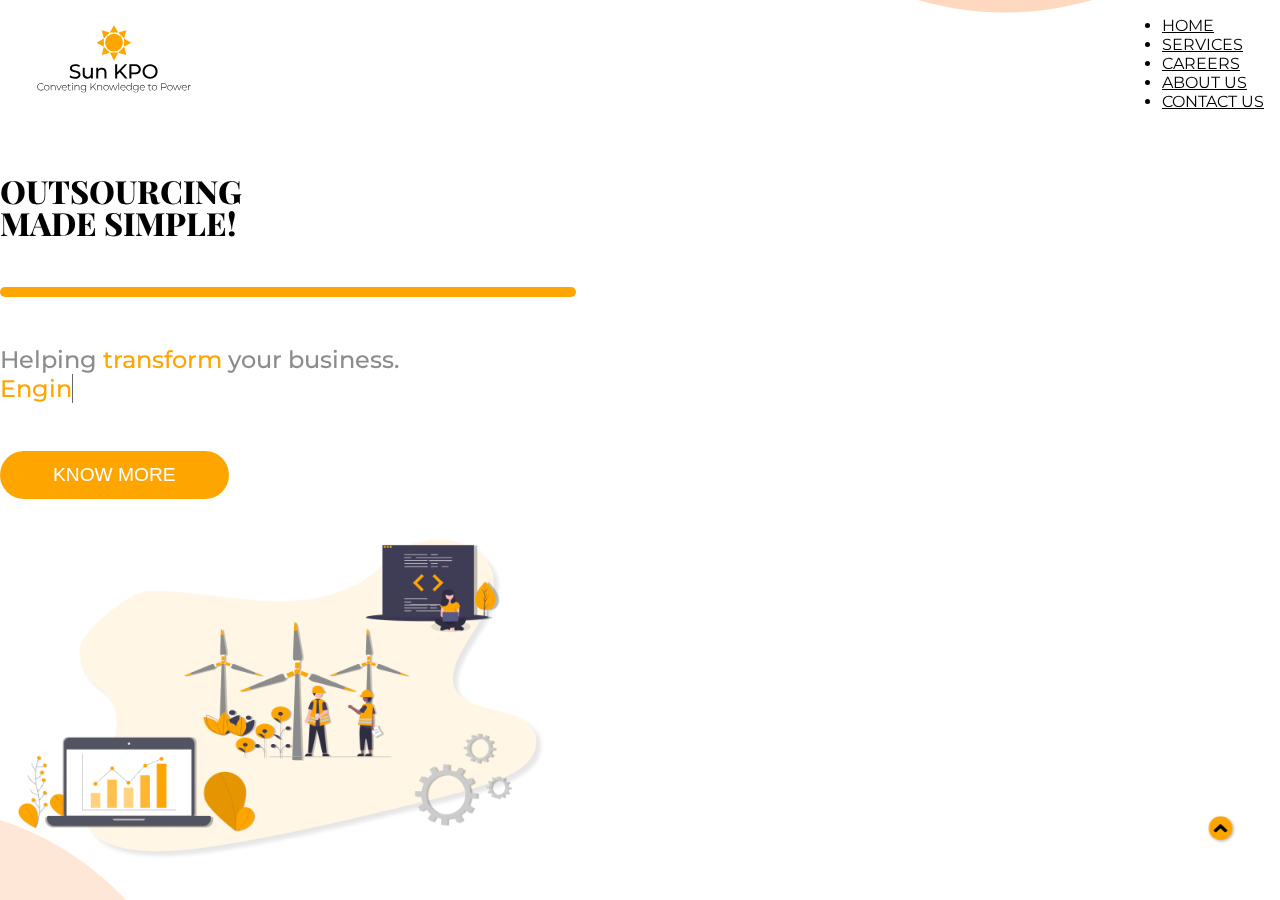
==== index.html @ 3edaa61c "Added files" ====
<!doctype html>
<html lang="en" id="top">
    <head>
    <!-- Required meta tags -->
    <meta charset="utf-8">
    <meta name="viewport" content="width=device-width, initial-scale=1">
    <!-- Fonts -->
    <link rel="preconnect" href="https://fonts.gstatic.com">
    <link href="https://fonts.googleapis.com/css2?family=Montserrat:wght@200;300;400&display=swap" rel="stylesheet">
    <link rel="preconnect" href="https://fonts.gstatic.com">
    <link href="https://fonts.googleapis.com/css2?family=Playfair+Display:wght@700&display=swap" rel="stylesheet">  
    <!-- Bootstrap CSS -->
    <link href="https://cdn.jsdelivr.net/npm/bootstrap@5.0.0-beta1/dist/css/bootstrap.min.css" rel="stylesheet" integrity="sha384-giJF6kkoqNQ00vy+HMDP7azOuL0xtbfIcaT9wjKHr8RbDVddVHyTfAAsrekwKmP1" crossorigin="anonymous">
    <!--Animate CSS CDN -->
    <link rel="stylesheet" href="https://cdnjs.cloudflare.com/ajax/libs/animate.css/4.1.1/animate.min.css">
    <!-- Custome CSS -->
    <link rel="stylesheet" href="./css/utilities.css">
    <link rel="stylesheet" href="./css/index.css">
    <link rel="stylesheet" href="./css/laptop.css">
    <link rel="stylesheet" href="./css/scroll-index.css">
    <!-- Favicon -->
    <link rel="icon" type="image/png" sizes="32x32" href="./favicon_io/android-chrome-192x192.png">
    <title>Sun KPO</title>
    </head>
    <body>
        <!-- Parent Scroll Start -->
        <div class="parent">
            <!-- Back to top button start-->
            <button id="back-to-top"><img src="./svgs/back-to-top.svg" alt=""></button>
            <!-- Child Scroll Start -->
            <div class="child">
                <!-- Header Section Start -->
                <section class="header">
                    <div class="container">
                        <!--PC Nav Bar Start-->
                        <nav class="custom-nav-bar">
                            <picture>
                                <a href="index.html"><img class="logo" src="./Logo/LOGO.svg" alt=""></a>
                            </picture>
                            <div class="pc-navigation">
                                <ul class="nav" id="main-nav">
                                    <li class="nav-item">
                                        <a class="nav-link" href="#">Home</a>
                                    </li>
                                    <li class="nav-item">
                                        <a class="nav-link" href="services.html">Services</a>
                                    </li>
                                    <li class="nav-item">
                                        <a class="nav-link" href="careers.html">Careers</a>
                                    </li>
                                    <li class="nav-item">
                                        <a class="nav-link" href="aboutus.html">About Us</a>
                                    </li>
                                    <li class="nav-item">
                                        <a class="nav-link" href="#contact-us">Contact Us</a>
                                    </li>
                                </ul>
                            </div>
                        </nav>
                        <!-- PC Nav Bar End -->
                        <!-- Header Circle Start-->
                        <div class="header-circle">
                            <picture>
                                <source srcset="/svgs/Header-circle-phone.svg" media="(max-width: 576px)">
                                <source srcset="/svgs/Header-circle-tab.svg" media="(max-width: 1200px)">
                                <img src="svgs/Header-circle-desktop.svg" alt="">
                            </picture>
                        </div>
                        <!-- Header Circle End-->
                    </div>
                </section>
                <!-- Header Section End -->
                <!-- Hero Section Start -->
                <section class="hero" id="hero">
                    <div class="container">
                        <!-- Hero Text and Image Start -->
                        <div class="row d-flex flex-row justify-content-between align-items-center">
                            <div class="col my-col-1 col-12 col-xl-6 p-2">
                                <h1>OUTSOURCING</h1>
                                <h1>MADE SIMPLE!</h1>
                                <div class="horizontal-rule"></div>
                                    <h3>Helping <span>transform</span> your business. </h3>
                                    <h3 class="txt-rotate"
                                        data-period="2000"
                                        data-rotate='[ "Engineering Services", "IT Services", "IoT & Embedded Systems", "Support"]'>
                                    </h3>
                                    <button class="my-btn-primary hero-btn"><a href="#services">Know More</a></button>
                            </div>
                            <div class="col my-col-2 col-12 col-xl-6 p-2">
                                    <picture></picture>
                                        <img src="./Hero/Hero-img-desktop.png" alt="">
                                    </picture>
                            </div>
                        </div>
                        <!-- Hero Text and Image End -->
                        <!-- Hero Circle Start-->
                        <div class="hero-circle">
                            <!--<img src="svgs/Header-circle-desktop.svg" alt="">-->
                            <picture>
                            <source srcset="./svgs/Hero-circle-phone.svg" media="(max-width:576px)">
                            <source srcset="./svgs/Hero-circle-tablet.svg" media="(max-width:1200px)">
                            <source srcset="./svgs/Hero-circle-laptop.svg" media="(max-width:1400px)">
                            <img src="./svgs/Hero-circle-desktop.svg" alt="">
                            </picture>
                        </div>
                        <!-- Header Circle End-->
                    </div>
                </section>
                <!-- Hero Section End --> 
                <!-- Child Scroll End -->  
            </div>
            <!-- Child Scroll Start -->
            <div class="child">
                <!-- Services Section Start -->
                <section class="service scroll-area" id="services">
                    <div class="container">
                        <!--Services Text Start-->
                        <div class="services-txt">
                            <h1>GET IN TOUCH WITH US!</h1>
                            <div class="horizontal-rule"></div>
                            <h3>We <span>offer</span> the following services!</h3>
                        </div>
                        <!--Services Text End-->
                        <!-- Services grid Start-->
                        <div class="card-wrapper">          
                            <div class="card">    
                                <a class="card-link "href="services.html#mechanical-engineering"></a>  
                                <img src="./Services/Mechanical.svg" alt="">          
                                <h1>Mechanical <br>Engineering</h1>           
                                <p>Engineering design 
                                    and development - 2D, 3D design, drafting, detailing ,
                                     legacy design conversions, analysis, tools porting,
                                      paper to electronic form conversion, technical 
                                      publishing...</p>    
                                <a class="read-more" href="services.html#mechanical-engineering" id="mechanical">Read More ...</a>        
                            </div>          
                            <div class="card"> 
                                <a class="card-link "href="services.html#electrical-engineering"></a>             
                                <img src="./Services/electrical.svg" alt="">          
                                <h1>Electrical <br>Engineering</h1>           
                                <p>Electrical design and drafting, legacy circuits diagrams to electronic form conversion, Electrical panels and Boards, Harness design, CAD design for enclosures, Sheet metal etc... </p>           
                                <a class="read-more" href="services.html#electrical-engineering" id="electrical">Read More ...</a>          
                            </div>          
                            <div class="card">   
                                <a class="card-link "href="services.html#plc-programming"></a>         
                                <img src="./Services/PLC.svg" alt="">         
                                <h1>PLC <br>Programming</h1>          
                                <p>SCADA and PLC programming, Ladder programming, Panel design and layouts, Process control and monitoring, Industrial sensors and networking....</p>         
                                <a class="read-more" href="services.html#plc-programming" id="plc">Read More ...</i></a>            
                            </div>          
                            <div class="card">          
                                <a class="card-link "href="services.html#it-services"></a>  
                                <img src="./Services/IT.svg" alt="">          
                                <h1>IT Services</h1>          
                                <p>Application Design and Development, Support,
                                     Maintenance, Legacy porting, Technology conversion, 
                                     Production support, Service call management, 
                                     Remote infrastructure management, Cloud implementations...</p>            
                                <a class="read-more" href="services.html#it-services" id="it">Read More ...</a>         
                            </div>          
                            <div class="card"> 
                                <a class="card-link "href="services.html#digital-solutions"></a>          
                                <img src="./Services/digital.svg" alt="">         
                                <h1>Digital Solutions</h1>            
                                <p>Web and Mobile Digital platforms and applications,
                                     Cloud (AWS/Azure), Mobile (Android, IOS,React),
                                      e-Commerce and Custom digital solutions..</p>           
                                <a class="read-more" href="services.html#digital-solutions" id="digital">Read More ...</a>          
                            </div>          
                            <div class="card">          
                                <a class="card-link "href="services.html#iot-embedded"></a> 
                                <img src="./Services/IOT.svg" alt="">         
                                <h1>IOT and Embedded</h1>         
                                <p>IOT , Industry 4.0, Telematics, 
                                    Embedded Circuit design and programming,
                                     Board design, Schematic capture ,
                                      PCB layout and manufacturing support, 
                                      Embedded firmware, Application development, Product support...</p>            
                                <a class="read-more" href="services.html#iot-embedded" id="iot">Read More ...</a>           
                            </div>          
                        </div>            
                        <!-- Services grid End--> 
                        <!-- Services Circle Start-->
                        <div class="services-circle">
                          <!--<img src="svgs/Header-circle-desktop.svg" alt="">-->
                          <picture>
                            <source srcset="./svgs/Services-circle-mobile.svg" media="(max-width: 576px)">
                            <source srcset="./svgs/Services-circle-tablet.svg" media="(max-width: 1200px">
                            <source srcset="./svgs/Services-circle-laptop.svg" media="(max-width: 1400px)">
                            <img src="./svgs/Services-circle-desktop.svg" alt="">
                          </picture>
                        </div>
                        <!-- Services Circle End-->        
                    </div>
                </section>
                <!-- Services Section End -->
            </div>
            <!-- Child Scroll End-->
            <!-- Child Scroll Start -->
            <div class="child">
                <!-- Contact Us Section Start -->
                <section class="contact scroll-area" id="contact-us">
                    <div class="container">
                        <div class="contact-wrapper">
                            <div class="row my-row">
                                <div class="col col-12 col-md-6 my-col-1">
                                    <h1>WE ARE HERE</h1>
                                    <h3>You are welcome to visit us at</h3>
                                    <div class="contact-card">
                                      <img class="location" src="./Contact/geoCode.svg" alt="">
                                      <h3>Our USA office</h3>
                                      <img class="flag" src="./Contact/united-states.svg" alt="">
                                    </div>
                                    <p>Danville, CA <br>
                                      USA, 94526</p>
                                    <div class="contact-card">
                                      <img class="location" src="./Contact/geoCode.svg" alt="">
                                      <h3>Our India office</h3>
                                      <img class="flag" src="./Contact/india.svg" alt="">
                                    </div>
                                    <p>Radhaswamy Colony, Market Yard Main Road  <br>
                                      Secunderabad, Telengana <br>
                                      India, 500009</p>
                                </div>
                                <div class="col my-col-2">
                                    <h1>CONNECT WITH US</h1>
                                    <h3>For General Information</h3>
                                    <div class="email">
                                      <img src="./Contact/Vector-1.svg" alt="">
                                      <h3>info @ sunkpo . com</h3>
                                    </div>
                                    <div class="horizontal-rule-2"></div>
                                    <h3>For Sales Enquiries</h3>
                                    <div class="email">
                                      <img src="./Contact/Vector-1.svg" alt="">
                                      <h3>sales @ sunkpo . com</h3>
                                    </div>
                                    <div class="horizontal-rule-2"></div>
                                    <div class="socials">
                                      <a href=""><img src="./Contact/Vector-2.svg" alt=""></a>            
                                      <a href=""><img src="./Contact/Vector-3.svg" alt=""></a>
                                      <a href=""><img src="./Contact/Vector-5.svg" alt=""></a>
                                    </div>
                                </div>
                            </div>
                        </div>
                    </div>
                </section>
                <!-- Contact Us Section End -->
            </div>
            <!-- Child Scroll End-->
            <!-- Child Scroll Start -->
            <div class="child">
                <!-- Footer Section Start-->
                <section class="footer">
                    <div class="container">
                        <div class="row">
                            <div class="col my-col-1 col-xs-6 col-sm-6 col-lg-3">
                                <picture>
                                  <img src="./Footer/Footer-logo-desktop.svg" alt="">
                                </picture>
                            </div>
                            <div class="col my-col-2 col-xs-6 col-sm-6 col-lg-3">
                                <h1>VISIT</h1>
                                <p>Danville, CA<br>USA, 94526
                                </p>
                                <p>Radhaswamy Colony, Market Yard Main Road<br>
                                  Secunderabad, Telengana<br>India, 500009
                                </p>
                            </div>
                            <div class="col my-col-3 col-xs-4 col-sm-4 col-lg-2">
                                <h1>FOLLOW</h1>
                                <ul>
                                  <li>
                                    <a href="#">Linkedin</a>
                                  </li>
                                  <li>
                                    <a href="#">Twitter</a>
                                  </li>
                                  <li>
                                    <a href="#">Facebook</a>
                                  </li>
                                </ul>
                            </div>
                            <div class="col my-col-4 col-xs-4 col-sm-4 col-lg-2">
                                <h1>EXPLORE</h1>
                                <ul>
                                  <li>
                                    <a href="#">Home</a>
                                  </li>
                                  <li>
                                    <a href="services.html">Services</a>
                                  </li>
                                  <li>
                                    <a href="careers.html">Careers</a>
                                  </li>
                                  <li>
                                    <a href="aboutus.html">About us</a>
                                  </li>
                                  <li>
                                    <a href="#contact-us">Contact us</a>
                                  </li>
                                </ul>
                            </div>
                            <div class="col my-col-5 col-xs-4 col-sm-4 col-lg-2">
                                <h1>CONTACT</h1>
                                <h3>info@sunkpo.com</h3>
                                <h3>sales@sunkpo.com</h3>
                                <h3>hr@sunkpo.com</h3>
                            </div>
                        </div>
                    </div>
                </section>
                <!-- Footer Section End-->
            </div>
            <!-- Child Scroll End -->
        </div>
        <!-- Parent Scroll End -->
        <!-- Scripts -->
        <script src="https://ajax.googleapis.com/ajax/libs/jquery/3.5.1/jquery.min.js"></script>
        <script src="https://cdnjs.cloudflare.com/ajax/libs/popper.js/1.16.0/umd/popper.min.js"></script>
        <script src="https://maxcdn.bootstrapcdn.com/bootstrap/4.5.2/js/bootstrap.min.js"></script>
        <script src="spanAnimation.js"></script>
        <script src="animationIndex.js"></script>
        <script src="backtotopbutton.js"></script>
    </body>
</html>
---- css/utilities.css ----
/*---------------------Setting Global Variables Start--------------------------*/
:root{
    --primary:#ffa500;
    --dark:#000000;
    --pure:#FFFFFF;
    --secondary:rgb(140, 140, 140);
    --ternary:rgb(255, 169, 112);
    --hover:rgba(255,169,112,0.80);
    --testimonialupper:rgba(255,169,112,0.10);
    --contactbgcolor:rgba(255,169,112,0.28);
    --footer:rgba(140,140,140,0.50);
}
/*---------------------Setting Global Variables End---------------------------*/


/*---------------------Resetting Global Styles Start--------------------------*/
*{
    margin: 0;
    padding: 0;
    box-sizing: border-box;
}


body{
    font-family: 'Montserrat', sans-serif;
}

/*---------------------Resetting Global Styles End-----------------------------*/
/*---------------------Section - Header Start------------------------------------*/
section.header {
    height: 15vh;
    /* background-color: blue; */
    position: relative;
}
section.header .container{
    /* background-color: yellow; */
    height: 15vh;
    padding: 1rem;
}
/* Nav Bar Start */
section.header .container .custom-nav-bar{
    /* background-color: red; */
    display: flex;
    justify-content: space-between; 
}
/* Targetting Logo */
section.header .container .custom-nav-bar .logo{
    background-color: var(--pure);
}
section.header .container .custom-nav-bar .pc-navigation{
    /* background-color: orange; */
    display: flex;
    align-items: center;
}

section.header .container .custom-nav-bar .pc-navigation .nav .nav-item a{
    color: black;
    position: relative;
    text-transform: uppercase;
}

/*--------- Nav animation start----------------*/
.pc-navigation .nav .nav-item a::after{
    content:'';
    position: absolute;
    display: block;
    height: 0.4rem;
    width: 0%;
    background-color: var(--primary);
    bottom: -0.5rem;
    transition: all .3s ease-in-out ;
}

.pc-navigation .nav .nav-item a:hover{
    color:var(--secondary);
}

.pc-navigation .nav .nav-item a:hover::after{
    width: 60%;
}
/*--------- Nav animation end----------------*/

/* Nav Bar End */
/* Header Circle Start */
section.header .container .header-circle{
    position: absolute;
    right: 10%;
    top:-20%;
    z-index:-1;
    animation: fadeInDown;
    animation-duration: 1s;
}
/* Header Circle End */
/*---------------------Section - Header End------------------------------------*/
/*---------------------Section - Footer Start--------------------------------*/

section.footer .row .my-col-1{
    /* background-color: lightblue; */
    padding: 2rem 1rem 2rem;
}
section.footer .row .my-col-2{
    /* background-color: lightgreen; */
    padding: 2rem 1rem 2rem;
}
section.footer .row .my-col-3{
    /* background-color: lightyellow; */
    padding: 2rem 1rem 2rem;
}
section.footer .row .my-col-4{
    /* background-color: lightpink; */
    padding: 2rem 1rem 2rem;
}
section.footer .row .my-col-5{
    /* background-color: lightcoral; */
    padding: 2rem 1rem 2rem;
}

section.footer{
    background-color: var(--footer);
}

section.footer h1{
    color:var(--pure);
    font-size: 1.5rem;
}

section.footer .row .my-col-2 p{
    color:var(--pure);
    margin-top:1.5rem;
}

section.footer .row ul{
    padding:0;
}

section.footer .row li{
    list-style-type: none;
    margin-top: 1.5rem;
}

section.footer .row li a{
    text-decoration: none;
    color: var(--pure);
    position: relative;
}

section.footer .row .my-col-5 h3{
    color: var(--pure);
    font-size: 1rem;
    margin-top:1.5rem;
}

/*--------- Li animation start----------------*/
section.footer .row li a::after{
    content:'';
    position: absolute;
    display: block;
    height: 0.4rem;
    width: 0%;
    background-color: var(--pure);
    bottom: -0.5rem;
    transition: all .3s ease-in-out ;
}

section.footer .row li a:hover::after{
    width: 100%;
}
/*--------- Li animation end----------------*/
/*---------------------Section - Footer End------------------------------*/


/*----------button customization start ----------*/
.my-btn-primary{
    background-color: var(--primary);
    border: 3px solid transparent;
    padding: 10px 50px;
    border-radius: 30px;
    font-weight: 400;
    color: var(--pure);
    font-size: 1.2rem;
    outline: none;
    transition: all .3s ease;
    text-transform: uppercase;
}

.my-btn-primary:hover{
    margin-top:3rem;
    outline: none;
    background-color: transparent;
    border: 3px solid var(--primary);
    padding: 10px 50px;
    border-radius: 30px;
    font-family: montserrat,sans-serif;
    font-weight: 400;
    color: var(--ternary);
    font-size: 1.2rem;
    text-decoration: none;
}

.my-btn-primary:focus{
    outline: none;
}

.my-btn-primary a{
    text-decoration: none;
    color:var(--pure);
}

.my-btn-primary:hover a{
    color:var(--primary);
}

/*----------button customization End ----------*/

/* Back to top button start  */
#back-to-top{
    position:fixed;
    bottom: 20px;
    right: 20px;
    transform: scale(0.3);
    outline: none;
    background-color: transparent;
    border:none;
    filter: drop-shadow(4px 4px 5px rgba(0,0,0,0.3));
    transition: all 0.3s ease;
    display: visible;
    z-index: 10;
}

#back-to-top:hover{
    transform:scale(0.7);
}

#back-to-top img{
    margin-bottom: 1rem;
}

/* Button animations */
.btnEntrance{
    animation-duration: 0.5s;
    animation-fill-mode: both;
    animation-name: btnEntrance;
}
/* Zoom in */
@keyframes btnEntrance{
    from {
        opacity: 0;
        transform: scale3d(0.3,0.3,0.3);
    }
    to{
        opacity: 1;
    }
}

.btnExit{
    animation-duration: 0.25s;
    animation-fill-mode: both;
    animation-name: btnExit;
}
/* Zoom in */
@keyframes btnExit{
    from {
        opacity: 1;
    }
    to{
        opacity: 0;
        transform: scale3d(0.3,0.3,0.3);
    }
}

/* Back to top button end  */
---- css/index.css ----
/*---------------------Section - Hero Start------------------------------------*/
section.hero{
    /* background-color: powderblue; */
    height: 85vh;
    position: relative;
}

section.hero .container{
    height: 85vh;
    /* background-color: pink; */
    display: flex;
    align-items: center;
    padding: 0;
}

section.hero .container .row{
    /* background-color: yellow; */
    width: 100%;
    margin: 0;
}

section.hero .container .row .my-col-1{
    /* background-color: purple; */
    padding: 0!important;
}


section.hero .container .row .my-col-2{
    /* background-color: cyan; */
    padding: 0!important;
}

section.hero .container .row .my-col-2 img{
    transition: all 0.3s ease;
    /* animation:fadeIn;
    animation-delay: 1s;
    animation-duration: 2s; */
}

section.hero .container .row .my-col-2 img:hover{
    transform: scale(1.1);
}

section.hero h1{
    font-family: 'Playfair Display', serif;
    font-weight: 800;
    line-height: 2rem;
}

section.hero .horizontal-rule{
    background-color:var(--primary);
    height: 10px;
    border-radius: 20px;
    width: 45%;
    margin:3rem 0 3rem;
}

section.hero h3{
    color: var(--secondary);
    font-size: 1.5rem;
    white-space: nowrap;
    font-weight: 500;
}

section.hero span{
    color: var(--primary);
    font-family: montserrat,sans-serif;
}

section.hero .hero-btn{
    margin-top: 3rem;
}
/* Hero Circle Start */
section.hero .hero-circle{
    position: absolute;
    /* background-color: blue; */
    left:0;
    bottom: -45%;
    z-index:-1; 
    animation: fadeInLeft;
    animation-duration: 1s;
}
/* Hero Circle End */
/*---------------------Section - Hero End--------------------------------------*/
/*---------------------Section - Service Start--------------------------------*/
section.service {
    /* height: 141vh; */
    position: relative;
    /* background-color: pink; */
}

section.service .container{
    /* height: 141vh; */
    /* background-color: red; */
    padding: 4rem 0rem;
}
/* Services Text Start */
section.service .container .services-txt{
    /* background-color: purple; */
    display: flex;
    justify-content: center;
    align-items:center;
    flex-direction: column;
}
section.service h1{
    font-family: 'Playfair Display', serif;
    font-weight: 800;
    font-size: 2rem;
    text-align: center;
}

section.service .horizontal-rule{
    background-color:var(--primary);
    height: 10px;
    border-radius: 20px;
    width: 34%;
    margin:1rem 0 3rem;
    text-align: center;
}

section.service h3{
    color: var(--secondary);
    font-size: 1.5rem;
    white-space: nowrap;
    font-weight: 500;
    text-align: center;
    margin-bottom: 10rem;
}

section.service span{
    color: var(--primary);
    font-family: montserrat,sans-serif;
}
/* Services Text End */
/* Services Grid Start */
section.service .card-wrapper {
    position: relative;
    /* background-color: lightblue; */
    display: grid;
    grid-template-columns: repeat(3,1fr);
    grid-column-gap: 6rem;
    grid-row-gap:6rem;
}

section.service .card-wrapper .card{
    padding: 1.5rem;
    filter: drop-shadow(4px 2px 10px rgba(0,0,0,0.25));
    transition: all  0.3s ease;
    position: relative;
}

section.service .card-wrapper .card .card-link{
    width: 100%;
    height: 100%;
    z-index: 2;
    position: absolute;
    top:0;
    right: 0;
}

section.service .card-wrapper .card img{
    width: 35%;
    height: 35%;
    position: absolute;
    top:-60px;
    left:50%;
    transform: translateX(-50%);
}

section.service .card-wrapper .card h1{
    font-family: 'montserrat',sans-serif;
    font-weight: 400;
    font-size: 1.5rem;
    color: var(--primary);
    text-align: center;
    margin-top: 4rem;
    margin-bottom: 1.5rem;
}

section.service .card-wrapper .card p{
    text-align: center;
    font-size:1.1rem;
    color: var(--secondary);
    margin-bottom: 2rem;
}

section.service .card-wrapper .card .read-more{
    text-align: center;
    text-decoration: none;
    color: var(--primary);
    visibility: hidden;
    font-size: 1.2rem;
    font-weight: bold;
}


section.service .card-wrapper .card:hover{
    background-color: var(--hover);
    transform:scale(1.1);
}


section.service .card-wrapper .card:hover h1,
section.service .card-wrapper .card:hover p,
section.service .card-wrapper .card:hover .read-more{
    color:var(--pure);
    visibility: visible;
}
/* Service Grid End */
/* Service Circle Start */
section.service .services-circle{
    position: absolute;
    /* background-color: blue; */
    right:-15%;
    bottom: 0;
    z-index:-1;
}
/* Service Circle End */
/*---------------------Section - Service End----------------------------------*/
/*---------------------Section - Testimonials Start----------------------------*/
section.testimonials {
    height: 100vh;
    position: relative;
    /* background-color: blue; */
}

section.testimonials .container{
    height: 100vh;
    /* background-color: green; */
    display: flex;
    align-items:center;
    padding: 0;
}

section.testimonials .testimonials-wrapper{
    /* background-color: yellow; */
}

/* Testimonials Text Start */
section.testimonials .container .testimonials-txt{
    /* background-color: purple; */
    display: flex;
    justify-content: center;
    align-items:center;
    flex-direction: column;
}
section.testimonials h1{
    font-family: 'Playfair Display', serif;
    font-weight: 800;
    font-size: 2rem;
    text-align: center;
}

section.testimonials .horizontal-rule{
    background-color:var(--primary);
    height: 10px;
    border-radius: 20px;
    width: 34%;
    margin:1rem 0 3rem;
    text-align: center;
}

section.testimonials h3{
    color: var(--secondary);
    font-size: 1.5rem;
    white-space: nowrap;
    font-weight: 500;
    text-align: center;
    margin-bottom: 8rem;
}

section.testimonials span{
    color: var(--primary);
    font-family: montserrat,sans-serif;
}
/* Testimonials Text End */
/* Testimonials Grid Start */
section.testimonials .card-wrapper{
    display: grid;
    grid-template-columns: repeat(3,1fr);
    grid-column-gap: 8rem;

}

section.testimonials .card-wrapper .card{
    border-style: none;
    transition: all 0.3s ease;
}

section.testimonials .upper {
    background-color: var(--testimonialupper);
    padding: 2rem;
    position: relative;
}

section.testimonials .upper img{
    position: absolute;
    top:-2rem;
    right:2rem;
}

section.testimonials .upper p{
    color: var(--secondary);
}

section.testimonials .lower{
    background-color: var(--primary);
    padding: 2rem;
    filter: drop-shadow(4px 2px 10px rgba(0,0,0,0.25));
}

section.testimonials .lower .lower-wrapper{
    display: flex;
    justify-content: center;
    align-items: center;
}

section.testimonials .lower .lower-wrapper .text-wrapper h3
,section.testimonials .lower .lower-wrapper .text-wrapper h4{
    margin:0 1.5rem;
    color: var(--pure);
}

section.testimonials .lower .lower-wrapper .text-wrapper h4{
    font-size: 1rem;
}

section.testimonials .card-wrapper .card:hover{
    transform:scale(1.1);
}
/* Testimonials Grid End */
/*---------------------Section - Testimonials End------------------------------*/
/*---------------------Section - Contact Us Start------------------------------*/
section.contact{
    background-color: var(--contactbgcolor);
    height: 100vh;
    margin-top:3rem;
}

section.contact .container{
    height: 100vh;
    /* background-color: pink; */
    padding: 0;
    display: flex;
    align-items: center;
}

section.contact .contact-wrapper{
    width: 100%;
}

section.contact .my-row{
    margin: 0;
}

/*--------- Address section start -------------------*/

section.contact .row .my-col-1{
    background-color: var(--pure);
    padding: 3rem;
}

section.contact .row .my-col-1 h1{
    color: var(--primary);
    font-size: 2rem;
    font-weight: 800;
    margin-bottom: 1rem;
}

section.contact .row .my-col-1 > h3{
    color:var(--secondary);
    font-size: 1.2rem;
    font-weight: bold;
    margin-bottom: 1.5rem;
}

section.contact .row .my-col-1 .contact-card{
    display:flex;
    justify-content: start;
    /* background-color: lightblue; */
    align-items: center;
    margin-bottom: 1rem;
}

section.contact .row .my-col-1 .contact-card .location{
    width: 5%;
}

section.contact .row .my-col-1 .contact-card img{
    width:4%;
}

section.contact .row .my-col-1 .contact-card .flag{
    margin-left:1rem;
}

section.contact .row .my-col-1 .contact-card > h3{
    color: var(--primary);
    font-weight: 600;
    margin-left: 1rem;
}

section.contact .row .my-col-1 p{
    margin-bottom: 2rem;
}
/*--------- Address section End -------------------*/
/*--------- Call to action section start -------------------*/

section.contact .row .my-col-2{
    background-color: var(--primary);
    padding: 3rem;
}

section.contact .row .my-col-2 h1{
    color: var(--pure);
    font-size: 2rem;
    font-weight: 800;
    margin-bottom: 1rem;
}

section.contact .row .my-col-2 > h3{
    color:var(--pure);
    font-size: 1.2rem;
    font-weight: bold;
    margin-bottom: 1.5rem;
}

section.contact .row .my-col-2 > h3 + h3{
    color: var(--pure);
    font-weight: 900;
    margin-left: 1rem;
    font-size: 1.5rem;
    margin-left: 0;
}

section.contact .row .my-col-2 .email {
    display:flex;
    justify-content: start;
    /* background-color: lightblue; */
    align-items: center;
}

section.contact .row .my-col-2 .email img{
    width: 5%;
}

section.contact .row .my-col-2 .email h3{
    color: var(--pure);
    margin-left: 1.5rem;
    margin-bottom: 0;
    font-size: 1.2rem;
    font-weight: bold;
}

section.contact .row .my-col-2 .horizontal-rule-2{
    background-color:var(--pure);
    height: 10px;
    border-radius: 20px;
    width: 30%;
    margin-left:3.3rem;
    margin-top:0.5rem;
    text-align: center;
}

section.contact .row .my-col-2 .horizontal-rule-2 + h3{
    color:var(--pure);
    margin-top:1.5rem;
    font-size: 1.5rem;
    margin-bottom: 1rem;
}

section.contact .row .my-col-2 .socials{
    /* background-color: lightpink; */
    margin-left: -1.5rem;
    margin-top:1.5rem;
}

section.contact .row .my-col-2 .socials img{
    width:4%;
    margin-left:1.5rem;
    transition: all 0.3s ease;
}

section.contact .row .my-col-2 .socials img:hover{
    transform: scale(1.5);
}

/*--------- Call to action section end -------------------*/
/*---------------------Section - Contact Us End------------------------------*/
---- css/laptop.css ----
/* Media queries for laptop screens */
@media screen and (min-width:1200px) and (max-width:1400px){
    /* Index.html Start */
    /* Section - Header Start */
    /* Nav Bar Start */
    section.header {
        height: 20vh;
        /* background-color: lightgoldenrodyellow; */
    }
    section.header .container{
        height: 20vh;
        /* background-color: blueviolet; */
    }
    /* Targetting Logo */
    section.header .container .custom-nav-bar .logo{
        transform: scale(0.8);
    }
    /* Nav Bar End */
    /* Header Circle Start */
    section.header .container .header-circle{
        right: 0%;
        top:-90%;
    }
    /* Header Circle End */
    /* Section - Header End */
    /* Section -Hero Start */
    /* Hero Image */
    section.hero{
        height: 80vh;
        /* background-color: lightblue; */
    }
    
    section.hero .container{
        height: 80vh;
        /* background-color: lightpink; */
    }
    
    section.hero .container .row .my-col-2 img{
        transform: scale(0.8);
        margin-left: -3rem;
    }

    section.hero .container .row .my-col-2 img:hover{
    transform: scale(0.9);
    }
      
    /* Hero Circle Start */
    section.hero .hero-circle{
        left:-10%;
        bottom: -70%;
    }
    /* Hero Circle End */
    /* Section - Hero End */
    /* Section - Service Start */
    /* Services Text Start */
    section.service {
        /* background-color: yellow; */
    }
    section.service h1{
        font-weight: 700;
        font-size: 1.9rem;
    }

    section.service h3{
        margin-bottom: 6rem;
    }
    
    /* Service Text End */
    /* Service Grid Start */
    section.service .card-wrapper {
        grid-column-gap: 5rem;
        grid-row-gap:7rem;
    }
        
    section.service .card-wrapper .card img{
        width: 30%;
        height: 30%;
        top:-50px;
    }
    
    section.service .card-wrapper .card h1{
        font-size: 1.1rem;
        margin-top: 2rem;
    }
    
    section.service .card-wrapper .card p{
        font-size:0.9rem;
        margin-bottom: 1rem;
    }
    
    section.service .card-wrapper .card a{
        font-size: 1.1rem;
    }
    /* Section - Service End */
    /* Section - Testimonials Start */  
    section.testimonials .container{
        /* background-color: blueviolet; */
        display: flex;
        align-items:center;
    }

    section.testimonials .testimonials-wrapper{
        /* background-color: blue; */
    }
    /* Testimonials Text Start */
    section.testimonials h1{
        font-weight: 700;
        font-size: 1.9rem;
    }
    
    section.testimonials .horizontal-rule{
        margin:1rem 0 2rem;
    }
    
    section.testimonials h3{
        margin-bottom: 6rem;
    }
    
    /* Testimonials Text End */
    /* Testimonials Grid Start */
    section.testimonials .card-wrapper{
        grid-column-gap: 3rem;
    }
    
    section.testimonials .upper {
        padding: 2rem 2rem 0rem;
    }
    
    /* Testimonials Grid End */
    /* Section - Testimonials End */
    /* Index.html End */
    /* Services.html Start */
    /* Section - Services Txt Start*/    
    section.services-txt .container{
        /* height: 35vh; */
        /* background-color: pink; */
        padding: 2rem 0;
    }
    /* Services-Txt circle Start */
    section.services-txt .services-circle-2{
    position: absolute;
    left:-9%;
    top:0;
    z-index: -1;
    }
    /* Services-Txt circle End */
    /* Section - Services Txt End*/
    /* Serction - Services Start */
    /* Services carousel style start */
    section.services #carousel-wrapper{
        /* background-color: green; */
        padding-top:2rem;
    }
    section.services .carousel .card-outer-wrapper h1{
    margin-bottom: 2rem;
    }

    section.services .carousel .card-inner-wrapper .middle-section picture img{
    width: 300px;
    height: 300px;
    margin:0 2rem;
    }

    section.services .carousel .card-inner-wrapper .content .text p{
    font-size: 0.8rem;
    }

    section.services .carousel .left-slidder{
    position: absolute;
    left:40%;
    top:515px;
    z-index: 2;
    
    }

    section.services .carousel .right-slidder{
    position: absolute;
    right: 40%;
    z-index: 2;
    top:515px;
    }
    /* Services carousel style end */
    #services .services-circle-3{
        position: absolute;
        bottom: 4%;
        right: -10%;
        z-index: -1;
    }
    /* Section - Services End */
    /* Section - Reasons Start */
    section.reasons{
        background-color: rgba(255,169,112,0.28);
        height: 100vh;
    }
    
    section.reasons .container{
        text-align: center;
        height: 100vh;
    }

    section.reasons h1{
        margin-bottom: 4rem;
    }

    section.reasons .content .text p{
        font-size: 0.8rem;
    }
    /* Section - Reasons End */
    /* Services.html End */
    /* Careers.html Start */
    /* Section - Careers-hero start */
    section.careers-hero .container{
        /* background-color: purple; */
        padding: 2rem 0;
    }
    
    section.careers-hero .careers-circle{
        position: absolute;
        left:-9%;
        top:0;
        z-index: -1;
    }

    /* Section - Careers-hero End */
    /* Section - Careers Hero-Content Start */
    section.hero-content{
        height: 100vh;
    }

    section.hero-content .container{
        height: 100vh;
        /* background-color: lightblue; */
        /* margin-top:-5rem; */
    }

    section.hero-content .text h1{
        font-size: 2rem;
    }
    
    section.hero-content .text p{
        font-size: 1rem;
    }

    section.hero-content .graphic picture img{
        transform: scale(0.9);
    }

    /* Section - Careers Hero-Content End */
    /* Section - Careers Culture Start */
    section.culture{
        background-color: rgba(255,169,112,0.28);
        height: 300px;
    }
    section.culture .container{
        text-align: center;
        height: 300px;
    }
    /* culture heading start */
    section.culture .culture-txt h1{
        font-weight: 700;
        font-size: 1.9rem;
    }
    section.culture .culture-txt .horizontal-rule{
        background-color:var(--primary);
        height: 10px;
        border-radius: 20px;
        width: 18%;
        margin:1rem 0 3rem;
        text-align: center;
    }
    /* culture heading end */
    /* content styles */
    section.culture .content{
        width: 350px;
    }
    
    section.culture .content h4{
        font-size: 1rem;
    }
        
    section.culture .content .text{
        width: 2000px;
    }
    
    section.culture .content .text h2{
        font-size: 1rem;
        margin-bottom: 0.4rem;
    }
    
    section.culture .content .text p{
        font-size: 0.8rem;
    }
    
    /* Section - Careers Culture End */
    /* Sectino - Careers Benifits Start */
    /* benifits heading start */
    section.benifits .benifits-outer-wrapper{
        padding:0;
    }

    section.benifits .benifits-txt h1{
        font-weight: 700;
        font-size: 1.9rem;
    }   

    section.benifits .benifits-txt .horizontal-rule{
        margin:1rem 0 6.7rem;
    }
    /* benifits heading end */
    /* benifits card section start */
    section.benifits .benifits-wrapper{
    /* background-color: lightyellow; */
    padding:0;
    display: grid;
    grid-template-columns:repeat(2,1fr);
    grid-column-gap:1rem;
    grid-row-gap:4rem;
    padding: 0 10rem;
    }   

    section.benifits .benifits-wrapper .benifits-card img{
        /* background-color: lightcoral; */
        height: 40px;
        width: 40px;
    }   

    section.benifits .benifits-wrapper .benifits-card .text{
        width: 300px;
    }

    section.benifits .benifits-wrapper .benifits-card .text p{
        font-size: 0.8rem;
    }
    /* benifits card section end */
    /* benifits circle start */
    section.benifits .benifits-circle-1{
        position: absolute;
        top:25%;
        left: -15%;
        transform: scale(0.7);
    }   

    section.benifits .benifits-circle-2{
        transform: scale(0.7);
        position: absolute;
        top:-15%;
        right:-40%;
        
        
    }
    /* benifits circle end */
    /* Section - Careers Benifits End */
    /* Section - Careers Jobs Start */
    /* Jobs heading start */
    section.jobs .jobs-txt{
        padding-top:2rem;
    }

    section.jobs .jobs-txt h1{
        font-weight: 700;
        font-size: 1.9rem;
    }

    /* Jobs heading end */
    /* Jobs tab indisde styling */
    section.jobs .tabs{
        display: flex;
        margin-bottom: 1rem;
        /* background-color: lightblue; */
    }

    /* Jobs card styling start */
    
    section.jobs .card-box .left .heading h3{
        font-size: 0.9rem;
    }
    section.jobs .card-box .left .heading h4{
        font-size: 0.7rem;
    }

    section.jobs .card-box .left p{
        width:830px;
        font-size: 0.8rem;
        margin-top:1rem;
        margin-right: 1rem;
    }
    /* Jobs card inside styling end */
    /* Jobs circle */
    section.jobs .jobs-circle{
        position: absolute;
        top:8%;
        right: 1%; 
    }
    /* Section - Careers Jobs End */
    /* Careers.html End */
    /* AboutUs.html Start */
    /*---------------------AboutUs Hero Section Start------------------------------------*/
    section.aboutus-hero{
        /* height: 130vh; */
        /* background-color: lightblue; */
        position: relative;
    }
    section.aboutus-hero .container{
        padding: 2rem 0 2rem;
        /* background-color: yellow; */
    }

    /* Title style start */
    section.aboutus-hero h1{
        font-weight: 700;
        font-size: 1.9rem;
    }   
    /* about us hero circle start */
    section.aboutus-hero .aboutus-hero-circle{
        position: absolute;
        top:25%;
        left: -25%;
        /* background-color: blue; */
    }
    /* about us hero circle end */
    /*---------------------AboutUs Hero Section End------------------------------------*/
    /*---------------------AboutUs timeline Section start------------------------------------*/
    section.timeline{
        height: 260vh;
        /* background-color: yellow; */
    }   

    section.timeline .container .timeline-outer-wrapper{
        margin-top:3rem;
    }   

    section.timeline .timeline-outer-wrapper .timeline-years{
        /* background-color: blue; */
    }    

    /* Content 1 start*/
    section.timeline .timeline-outer-wrapper .content-outer-wrapper-1{
        /* background-color: mediumaquamarine; */
        width: 400px;
        right: 5%;
        top:4%;
    }   

    section.timeline .timeline-outer-wrapper  .content-heading h3{
        font-size: 1rem;
    }   

    section.timeline .timeline-outer-wrapper  p{
        font-size: 0.9rem;
    }
    /* Content 1 end*/
    /* Content 2 start */
    section.timeline .timeline-outer-wrapper .content-outer-wrapper-2{
        /* background-color: blue; */
        width: 400px;
        left: 5%;
        top:50%;
    }
    /* Content 2 end */
    /* Content 3 start */
    section.timeline .timeline-outer-wrapper .content-outer-wrapper-3{
        /* background-color: green; */
        width: 400px;
        right: 5%;
        top:105%;
    }
    /* Content 3 end */
    /* Content 4 start */
    section.timeline .timeline-outer-wrapper .content-outer-wrapper-4{
        /* background-color: red; */
        width: 400px;
        left: 5%;
        top:163%;
    }

    section.timeline .timeline-outer-wrapper .content-outer-wrapper-5{
        /* background-color: yellow; */
        width: 400px;
        right: 5%;
        top:220%;
    }
    
    section.timeline .timeline-outer-wrapper .content-outer-wrapper-6{
        /* background-color: pink; */
        width: 400px;
        left: 5%;
        top:275%;
    }
    /* Content 4 end */
    /* About us timeline circle start */
    section.timeline .timeline-outer-wrapper .aboutus-timeline-circle-1{
        /* background-color: lightpink; */
        z-index: -1;
        right: -25%;
        top:10%;
    }   

    section.timeline .timeline-outer-wrapper .aboutus-timeline-circle-2{
        /* background-color: lightpink; */
        z-index: -1;
        left: -10%;
        top: 95%;
    }
    /* About us timeline circle end */
    /*---------------------AboutUs timeline Section End------------------------------------*/
    /*---------------------leaders Section start------------------------------------*/
    section.leaders{
        margin-top:4rem;
    }
    section.leaders h1{
        font-weight: 700;
        font-size: 1.9rem;
    }

    /* Info card style start */
    section.leaders .info-card p{
        text-align: left;
        font-size: 0.9rem;
    }   
    /* Info card style end */
    /*---------------------leaders section End------------------------------------*/
    /* AboutUs.html End */
}
---- css/scroll-index.css ----
*{
    margin:0;
    padding: 0;
    box-sizing: border-box;
}

html, body {
    /* height: 100vh;
    overflow: hidden; */
    scroll-behavior: smooth;
  }


.parent {
  overflow: scroll;
  overflow-x: hidden;
  height: 100vh;
  /* scroll-snap-points-y: repeat(100vh); */
  scroll-snap-type: y proximity;
  scroll-behavior: smooth;
}

.child{
  scroll-snap-align: start;
}
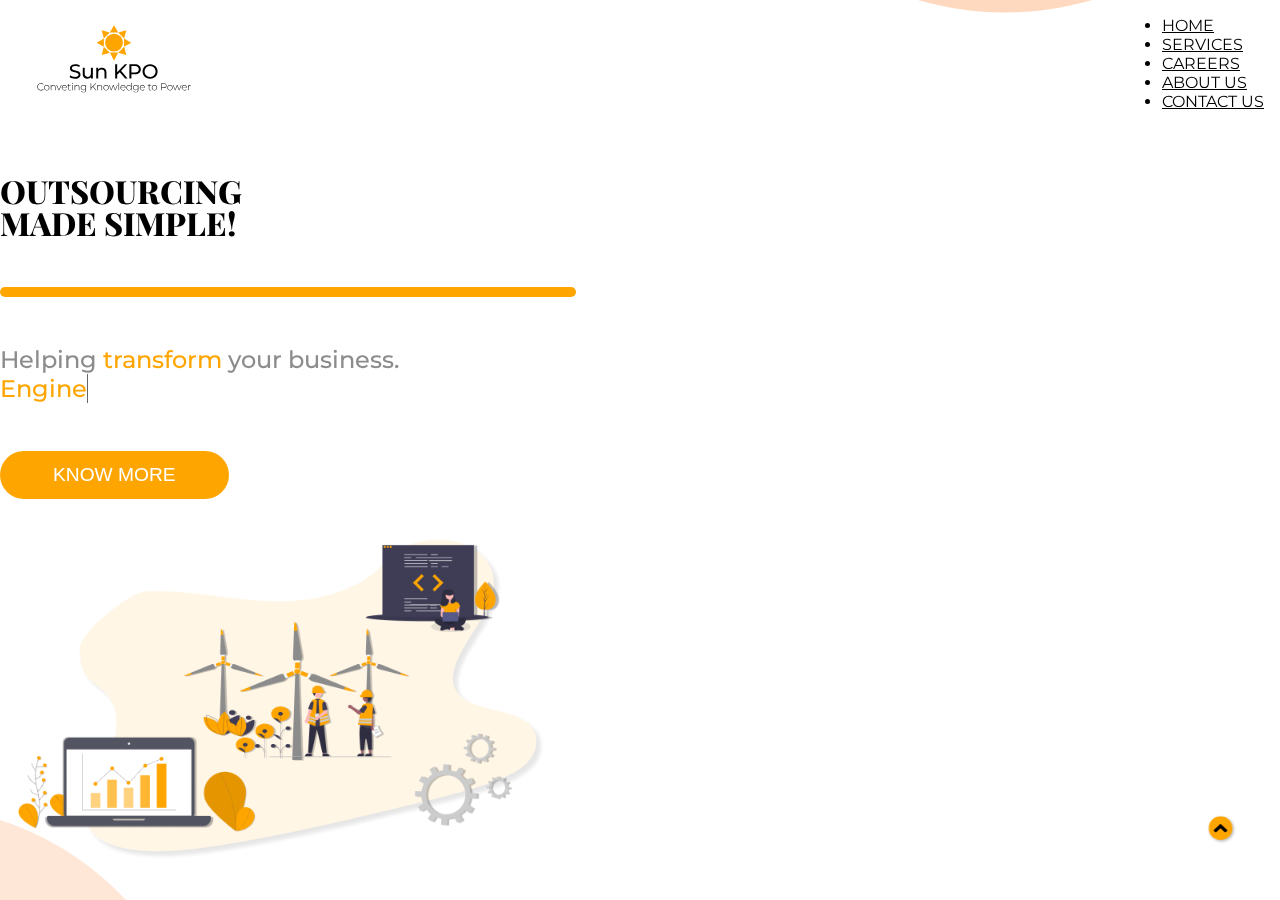
==== commit 2de978a6: "Added new files" ====
--- a/index.html
+++ b/index.html
@@ -17,6 +17,7 @@
     <link rel="stylesheet" href="./css/utilities.css">
     <link rel="stylesheet" href="./css/index.css">
     <link rel="stylesheet" href="./css/laptop.css">
+    <link rel="stylesheet" href="./css/largeLaptop.css">
     <link rel="stylesheet" href="./css/scroll-index.css">
     <!-- Favicon -->
     <link rel="icon" type="image/png" sizes="32x32" href="./favicon_io/android-chrome-192x192.png">
@@ -236,6 +237,12 @@
                                       <h3>sales @ sunkpo . com</h3>
                                     </div>
                                     <div class="horizontal-rule-2"></div>
+                                    <h3>For Jobs and HR</h3>
+                                    <div class="email">
+                                      <img src="./Contact/Vector-1.svg" alt="">
+                                      <h3>hr @ sunkpo . com</h3>
+                                    </div>
+                                    <div class="horizontal-rule-2"></div>
                                     <div class="socials">
                                       <a href=""><img src="./Contact/Vector-2.svg" alt=""></a>            
                                       <a href=""><img src="./Contact/Vector-3.svg" alt=""></a>
--- a/css/laptop.css
+++ b/css/laptop.css
@@ -346,7 +346,6 @@
         top:-15%;
         right:-40%;
         
-        
     }
     /* benifits circle end */
     /* Section - Careers Benifits End */
@@ -383,6 +382,11 @@
         font-size: 0.8rem;
         margin-top:1rem;
         margin-right: 1rem;
+    }
+
+    section.jobs .card-box .left ul li{
+        color:var(--secondary);
+        font-size:0.8rem;
     }
     /* Jobs card inside styling end */
     /* Jobs circle */
@@ -501,6 +505,14 @@
         left: -10%;
         top: 95%;
     }
+
+    section.timeline .timeline-outer-wrapper .aboutus-timeline-circle-3{
+        /* background-color: lightpink; */
+        z-index: -1;
+        position:absolute;
+        right: -30%;
+        top:190%;
+    }
     /* About us timeline circle end */
     /*---------------------AboutUs timeline Section End------------------------------------*/
     /*---------------------leaders Section start------------------------------------*/
--- a/css/largeLaptop.css
+++ b/css/largeLaptop.css
@@ -0,0 +1,535 @@
+/* Media queries for laptop screens */
+@media screen and (min-width:1400px) and (max-width:1600px){
+    /* Index.html Start */
+    /* Section - Header Start */
+    /* Nav Bar Start */
+    section.header {
+        height: 20vh;
+        /* background-color: lightgoldenrodyellow; */
+    }
+    section.header .container{
+        height: 20vh;
+        /* background-color: blueviolet; */
+    }
+    /* Targetting Logo */
+    section.header .container .custom-nav-bar .logo{
+        transform: scale(0.8);
+    }
+    /* Nav Bar End */
+    /* Header Circle Start */
+    section.header .container .header-circle{
+        right: 0%;
+        top:-90%;
+    }
+    /* Header Circle End */
+    /* Section - Header End */
+    /* Section -Hero Start */
+    /* Hero Image */
+    section.hero{
+        height: 80vh;
+        /* background-color: lightblue; */
+    }
+    
+    section.hero .container{
+        height: 80vh;
+        /* background-color: lightpink; */
+    }
+    
+    section.hero .container .row .my-col-2 img{
+        transform: scale(0.8);
+        margin-left: -3rem;
+    }
+
+    section.hero .container .row .my-col-2 img:hover{
+    transform: scale(0.9);
+    }
+      
+    /* Hero Circle Start */
+    section.hero .hero-circle{
+        left:-10%;
+        bottom: -70%;
+    }
+    /* Hero Circle End */
+    /* Section - Hero End */
+    /* Section - Service Start */
+    /* Services Text Start */
+    section.service {
+        /* background-color: yellow; */
+    }
+    section.service h1{
+        font-weight: 700;
+        font-size: 1.9rem;
+    }
+
+    section.service h3{
+        margin-bottom: 6rem;
+    }
+    
+    /* Service Text End */
+    /* Service Grid Start */
+    section.service .card-wrapper {
+        grid-column-gap: 5rem;
+        grid-row-gap:7rem;
+    }
+        
+    section.service .card-wrapper .card img{
+        width: 30%;
+        height: 30%;
+        top:-50px;
+    }
+    
+    section.service .card-wrapper .card h1{
+        font-size: 1.1rem;
+        margin-top: 2rem;
+    }
+    
+    section.service .card-wrapper .card p{
+        font-size:0.9rem;
+        margin-bottom: 1rem;
+    }
+    
+    section.service .card-wrapper .card a{
+        font-size: 1.1rem;
+    }
+    /* Section - Service End */
+    /* Section - Testimonials Start */  
+    section.testimonials .container{
+        /* background-color: blueviolet; */
+        display: flex;
+        align-items:center;
+    }
+
+    section.testimonials .testimonials-wrapper{
+        /* background-color: blue; */
+    }
+    /* Testimonials Text Start */
+    section.testimonials h1{
+        font-weight: 700;
+        font-size: 1.9rem;
+    }
+    
+    section.testimonials .horizontal-rule{
+        margin:1rem 0 2rem;
+    }
+    
+    section.testimonials h3{
+        margin-bottom: 6rem;
+    }
+    
+    /* Testimonials Text End */
+    /* Testimonials Grid Start */
+    section.testimonials .card-wrapper{
+        grid-column-gap: 3rem;
+    }
+    
+    section.testimonials .upper {
+        padding: 2rem 2rem 0rem;
+    }
+    
+    /* Testimonials Grid End */
+    /* Section - Testimonials End */
+    /* Index.html End */
+    /* Services.html Start */
+    /* Section - Services Txt Start*/    
+    section.services-txt .container{
+        /* height: 35vh; */
+        /* background-color: pink; */
+        padding: 2rem 0;
+    }
+    /* Services-Txt circle Start */
+    section.services-txt .services-circle-2{
+    position: absolute;
+    left:-9%;
+    top:0;
+    z-index: -1;
+    }
+    /* Services-Txt circle End */
+    /* Section - Services Txt End*/
+    /* Serction - Services Start */
+    /* Services carousel style start */
+    section.services #carousel-wrapper{
+        /* background-color: green; */
+        padding-top:2rem;
+    }
+    section.services .carousel .card-outer-wrapper h1{
+    margin-bottom: 2rem;
+    }
+
+    section.services .carousel .card-inner-wrapper .middle-section picture img{
+    width: 300px;
+    height: 300px;
+    margin:0 2rem;
+    }
+
+    section.services .carousel .card-inner-wrapper .content .text p{
+    font-size: 0.8rem;
+    }
+
+    section.services .carousel .left-slidder{
+    position: absolute;
+    left:40%;
+    top:515px;
+    z-index: 2;
+    
+    }
+
+    section.services .carousel .right-slidder{
+    position: absolute;
+    right: 40%;
+    z-index: 2;
+    top:515px;
+    }
+    /* Services carousel style end */
+    #services .services-circle-3{
+        position: absolute;
+        bottom: 4%;
+        right: -10%;
+        z-index: -1;
+    }
+    /* Section - Services End */
+    /* Section - Reasons Start */
+    section.reasons{
+        background-color: rgba(255,169,112,0.28);
+        height: 100vh;
+    }
+    
+    section.reasons .container{
+        text-align: center;
+        height: 100vh;
+    }
+
+    section.reasons h1{
+        margin-bottom: 4rem;
+    }
+
+    section.reasons .content .text p{
+        font-size: 0.8rem;
+    }
+    /* Section - Reasons End */
+    /* Services.html End */
+    /* Careers.html Start */
+    /* Section - Careers-hero start */
+    section.careers-hero .container{
+        /* background-color: purple; */
+        padding: 2rem 0;
+    }
+    
+    section.careers-hero .careers-circle{
+        position: absolute;
+        left:-9%;
+        top:0;
+        z-index: -1;
+    }
+
+    /* Section - Careers-hero End */
+    /* Section - Careers Hero-Content Start */
+    section.hero-content{
+        height: 100vh;
+    }
+
+    section.hero-content .container{
+        height: 100vh;
+        /* background-color: lightblue; */
+        /* margin-top:-5rem; */
+    }
+
+    section.hero-content .text h1{
+        font-size: 2rem;
+    }
+    
+    section.hero-content .text p{
+        font-size: 1rem;
+    }
+
+    section.hero-content .graphic picture img{
+        transform: scale(0.9);
+    }
+
+    /* Section - Careers Hero-Content End */
+    /* Section - Careers Culture Start */
+    section.culture{
+        background-color: rgba(255,169,112,0.28);
+        height: 300px;
+    }
+    section.culture .container{
+        text-align: center;
+        height: 300px;
+    }
+    /* culture heading start */
+    section.culture .culture-txt h1{
+        font-weight: 700;
+        font-size: 1.9rem;
+    }
+    section.culture .culture-txt .horizontal-rule{
+        background-color:var(--primary);
+        height: 10px;
+        border-radius: 20px;
+        width: 18%;
+        margin:1rem 0 3rem;
+        text-align: center;
+    }
+    /* culture heading end */
+    /* content styles */
+    section.culture .content{
+        width: 350px;
+    }
+    
+    section.culture .content h4{
+        font-size: 1rem;
+    }
+        
+    section.culture .content .text{
+        width: 2000px;
+    }
+    
+    section.culture .content .text h2{
+        font-size: 1rem;
+        margin-bottom: 0.4rem;
+    }
+    
+    section.culture .content .text p{
+        font-size: 0.8rem;
+    }
+    
+    /* Section - Careers Culture End */
+    /* Sectino - Careers Benifits Start */
+    /* benifits heading start */
+    section.benifits .benifits-outer-wrapper{
+        padding:0;
+    }
+
+    section.benifits .benifits-txt h1{
+        font-weight: 700;
+        font-size: 1.9rem;
+    }   
+
+    section.benifits .benifits-txt .horizontal-rule{
+        margin:1rem 0 6.7rem;
+    }
+    /* benifits heading end */
+    /* benifits card section start */
+    section.benifits .benifits-wrapper{
+    /* background-color: lightyellow; */
+    padding:0;
+    display: grid;
+    grid-template-columns:repeat(2,1fr);
+    grid-column-gap:1rem;
+    grid-row-gap:4rem;
+    padding: 0 10rem;
+    }   
+
+    section.benifits .benifits-wrapper .benifits-card img{
+        /* background-color: lightcoral; */
+        height: 40px;
+        width: 40px;
+    }   
+
+    section.benifits .benifits-wrapper .benifits-card .text{
+        width: 300px;
+    }
+
+    section.benifits .benifits-wrapper .benifits-card .text p{
+        font-size: 0.8rem;
+    }
+    /* benifits card section end */
+    /* benifits circle start */
+    section.benifits .benifits-circle-1{
+        position: absolute;
+        top:25%;
+        left: -15%;
+        transform: scale(0.7);
+    }   
+
+    section.benifits .benifits-circle-2{
+        transform: scale(0.7);
+        position: absolute;
+        top:-15%;
+        right:-40%;
+        
+    }
+    /* benifits circle end */
+    /* Section - Careers Benifits End */
+    /* Section - Careers Jobs Start */
+    /* Jobs heading start */
+    section.jobs .jobs-txt{
+        padding-top:2rem;
+    }
+
+    section.jobs .jobs-txt h1{
+        font-weight: 700;
+        font-size: 1.9rem;
+    }
+
+    /* Jobs heading end */
+    /* Jobs tab indisde styling */
+    section.jobs .tabs{
+        display: flex;
+        margin-bottom: 1rem;
+        /* background-color: lightblue; */
+    }
+
+    /* Jobs card styling start */
+    
+    section.jobs .card-box .left .heading h3{
+        font-size: 0.9rem;
+    }
+    section.jobs .card-box .left .heading h4{
+        font-size: 0.7rem;
+    }
+
+    section.jobs .card-box .left p{
+        width:830px;
+        font-size: 0.8rem;
+        margin-top:1rem;
+        margin-right: 1rem;
+    }
+
+    section.jobs .card-box .left ul li{
+        color:var(--secondary);
+        font-size:0.8rem;
+    }
+    /* Jobs card inside styling end */
+    /* Jobs circle */
+    section.jobs .jobs-circle{
+        position: absolute;
+        top:8%;
+        right: 1%; 
+    }
+    /* Section - Careers Jobs End */
+    /* Careers.html End */
+    /* AboutUs.html Start */
+    /*---------------------AboutUs Hero Section Start------------------------------------*/
+    section.aboutus-hero{
+        /* height: 130vh; */
+        /* background-color: lightblue; */
+        position: relative;
+    }
+    section.aboutus-hero .container{
+        padding: 2rem 0 2rem;
+        /* background-color: yellow; */
+    }
+
+    /* Title style start */
+    section.aboutus-hero h1{
+        font-weight: 700;
+        font-size: 1.9rem;
+    }   
+    /* about us hero circle start */
+    section.aboutus-hero .aboutus-hero-circle{
+        position: absolute;
+        top:25%;
+        left: -25%;
+        /* background-color: blue; */
+    }
+    /* about us hero circle end */
+    /*---------------------AboutUs Hero Section End------------------------------------*/
+    /*---------------------AboutUs timeline Section start------------------------------------*/
+    section.timeline{
+        height: 260vh;
+        /* background-color: yellow; */
+    }   
+
+    section.timeline .container .timeline-outer-wrapper{
+        margin-top:3rem;
+    }   
+
+    section.timeline .timeline-outer-wrapper .timeline-years{
+        /* background-color: blue; */
+    }    
+
+    /* Content 1 start*/
+    section.timeline .timeline-outer-wrapper .content-outer-wrapper-1{
+        /* background-color: mediumaquamarine; */
+        width: 400px;
+        right: 5%;
+        top:4%;
+    }   
+
+    section.timeline .timeline-outer-wrapper  .content-heading h3{
+        font-size: 1rem;
+    }   
+
+    section.timeline .timeline-outer-wrapper  p{
+        font-size: 0.9rem;
+    }
+    /* Content 1 end*/
+    /* Content 2 start */
+    section.timeline .timeline-outer-wrapper .content-outer-wrapper-2{
+        /* background-color: blue; */
+        width: 400px;
+        left: 5%;
+        top:50%;
+    }
+    /* Content 2 end */
+    /* Content 3 start */
+    section.timeline .timeline-outer-wrapper .content-outer-wrapper-3{
+        /* background-color: green; */
+        width: 400px;
+        right: 5%;
+        top:105%;
+    }
+    /* Content 3 end */
+    /* Content 4 start */
+    section.timeline .timeline-outer-wrapper .content-outer-wrapper-4{
+        /* background-color: red; */
+        width: 400px;
+        left: 5%;
+        top:163%;
+    }
+
+    section.timeline .timeline-outer-wrapper .content-outer-wrapper-5{
+        /* background-color: yellow; */
+        width: 400px;
+        right: 5%;
+        top:220%;
+    }
+    
+    section.timeline .timeline-outer-wrapper .content-outer-wrapper-6{
+        /* background-color: pink; */
+        width: 400px;
+        left: 5%;
+        top:275%;
+    }
+    /* Content 4 end */
+    /* About us timeline circle start */
+    section.timeline .timeline-outer-wrapper .aboutus-timeline-circle-1{
+        /* background-color: lightpink; */
+        z-index: -1;
+        right: -25%;
+        top:10%;
+    }   
+
+    section.timeline .timeline-outer-wrapper .aboutus-timeline-circle-2{
+        /* background-color: lightpink; */
+        z-index: -1;
+        left: -10%;
+        top: 95%;
+    }
+
+    section.timeline .timeline-outer-wrapper .aboutus-timeline-circle-3{
+        /* background-color: lightpink; */
+        z-index: -1;
+        position:absolute;
+        right: -30%;
+        top:190%;
+    }
+    /* About us timeline circle end */
+    /*---------------------AboutUs timeline Section End------------------------------------*/
+    /*---------------------leaders Section start------------------------------------*/
+    section.leaders{
+        margin-top:4rem;
+    }
+    section.leaders h1{
+        font-weight: 700;
+        font-size: 1.9rem;
+    }
+
+    /* Info card style start */
+    section.leaders .info-card p{
+        text-align: left;
+        font-size: 0.9rem;
+    }   
+    /* Info card style end */
+    /*---------------------leaders section End------------------------------------*/
+    /* AboutUs.html End */
+}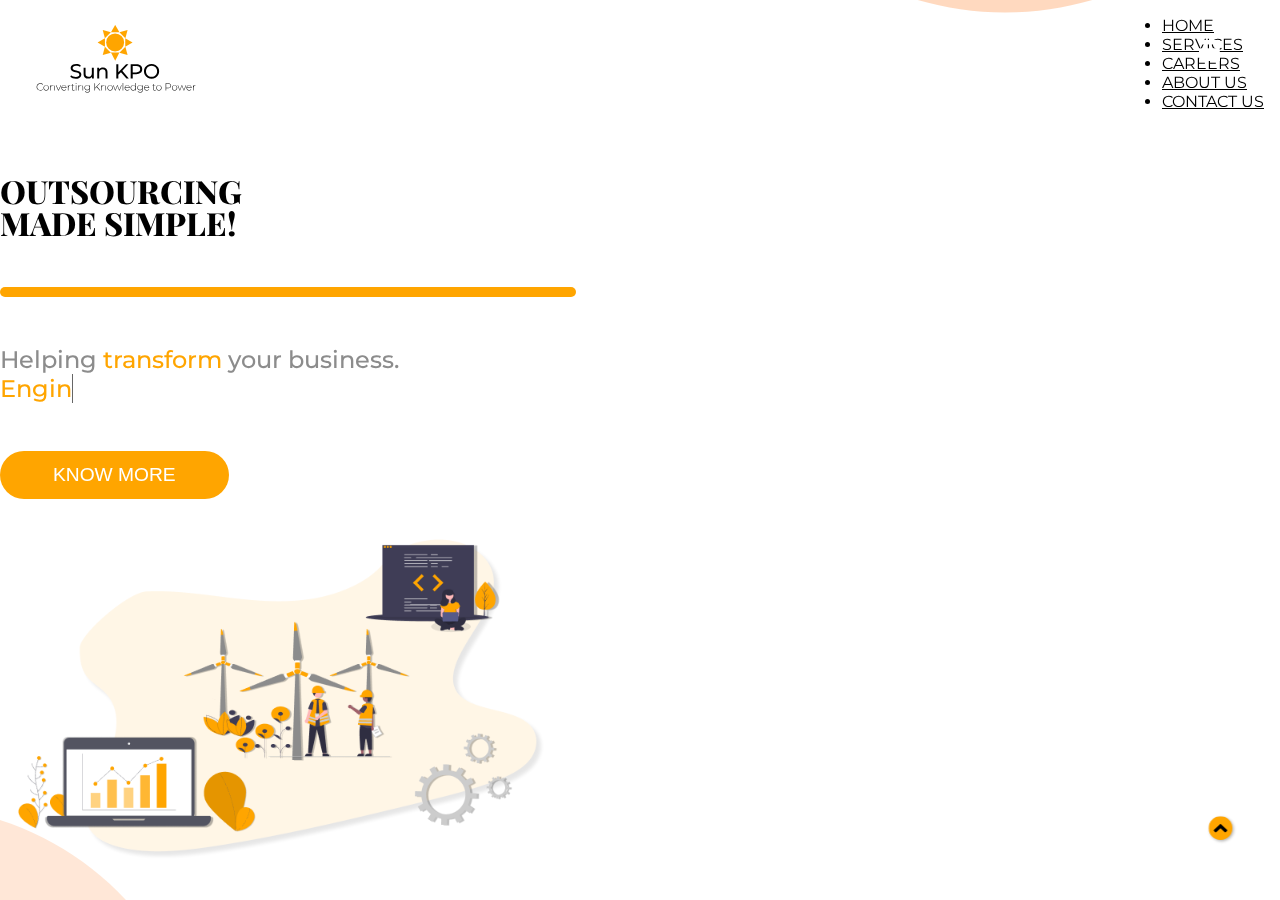
==== commit 406352b2: "Update 16Jan for Mobile" ====
--- a/index.html
+++ b/index.html
@@ -19,85 +19,111 @@
     <link rel="stylesheet" href="./css/laptop.css">
     <link rel="stylesheet" href="./css/largeLaptop.css">
     <link rel="stylesheet" href="./css/scroll-index.css">
+    <link rel="stylesheet" href="./css/phone-small.css">
+    <link rel="stylesheet" href="./css/mobileNav.css">
     <!-- Favicon -->
     <link rel="icon" type="image/png" sizes="32x32" href="./favicon_io/android-chrome-192x192.png">
     <title>Sun KPO</title>
-    </head>
-    <body>
-        <!-- Parent Scroll Start -->
-        <div class="parent">
-            <!-- Back to top button start-->
-            <button id="back-to-top"><img src="./svgs/back-to-top.svg" alt=""></button>
-            <!-- Child Scroll Start -->
-            <div class="child">
-                <!-- Header Section Start -->
-                <section class="header">
-                    <div class="container">
-                        <!--PC Nav Bar Start-->
-                        <nav class="custom-nav-bar">
+</head>
+
+<body>
+    <!-- Mobile Hamburger Menu Start -->
+    <div class="mobile-menu">
+        <img id="times" src="./svgs/times.svg" alt="">
+        <img id="mobilenavlogo" src="./svgs/mobileNav-logo.svg" alt="">
+        <ul class="nav-links">
+            <li>
+                <a href="index.html">Home</a>
+            </li>
+            <li>
+                <a href="services.html">Services</a>
+            </li>
+            <li>
+                <a href="careers.html">Careers</a>
+            </li>
+            <li>
+                <a href="aboutus.html">About Us</a>
+            </li>
+            <li>
+                <a href="#contact-us">Contact Us</a>
+            </li>
+        </ul>
+    </div>
+    <!-- Mobile Hamburger Menu End -->
+    <!-- Parent Scroll Start -->
+    <div class="parent">
+        <!-- Back to top button start-->
+        <button id="back-to-top"><img src="./svgs/back-to-top.svg" alt=""></button>
+        <!-- Child Scroll Start -->
+        <div class="child">
+            <!-- Header Section Start -->
+            <section class="header">
+                <img id="hamburger" src="./svgs/hamburger.svg" alt="">
+                <div class="container">
+                    <!--PC Nav Bar Start-->
+                    <nav class="custom-nav-bar">
+                        <picture>
+                            <a href="index.html"><img class="logo" src="./Logo/LOGO.svg" alt=""></a>
+                        </picture>
+                        <div class="pc-navigation">
+                            <ul class="nav" id="main-nav">
+                                <li class="nav-item">
+                                    <a class="nav-link" href="#">Home</a>
+                                </li>
+                                <li class="nav-item">
+                                    <a class="nav-link" href="services.html">Services</a>
+                                </li>
+                                <li class="nav-item">
+                                    <a class="nav-link" href="careers.html">Careers</a>
+                                </li>
+                                <li class="nav-item">
+                                    <a class="nav-link" href="aboutus.html">About Us</a>
+                                </li>
+                                <li class="nav-item">
+                                    <a class="nav-link" href="#contact-us">Contact Us</a>
+                                </li>
+                            </ul>
+                        </div>
+                    </nav>
+                    <!-- PC Nav Bar End -->
+                    <!-- Header Circle Start-->
+                    <div class="header-circle">
+                        <picture>
+                            <source srcset="/svgs/Header-circle-phone.svg" media="(max-width: 576px)">
+                            <source srcset="/svgs/Header-circle-tab.svg" media="(max-width: 1200px)">
+                            <img src="svgs/Header-circle-desktop.svg" alt="">
+                        </picture>
+                    </div>
+                    <!-- Header Circle End-->
+                </div>
+            </section>
+            <!-- Header Section End -->
+            <!-- Hero Section Start -->
+            <section class="hero" id="hero">
+                <div class="container">
+                    <!-- Hero Text and Image Start -->
+                    <div class="row d-flex flex-row justify-content-between align-items-center">
+                        <div class="col my-col-1 col-12 col-xl-6 p-2">
+                            <h1>OUTSOURCING</h1>
+                            <h1>MADE SIMPLE!</h1>
+                            <div class="horizontal-rule"></div>
+                            <h3>Helping <span>transform</span> your business. </h3>
+                            <h3 class="txt-rotate" data-period="2000"
+                                data-rotate='[ "Engineering Services", "IT Services", "IoT & Embedded Systems", "Support"]'>
+                            </h3>
+                            <button class="my-btn-primary hero-btn"><a href="#services">Know More</a></button>
+                        </div>
+                        <div class="col my-col-2 col-12 col-xl-6 p-2">
                             <picture>
-                                <a href="index.html"><img class="logo" src="./Logo/LOGO.svg" alt=""></a>
+                                <img src="./Hero/Hero-img-desktop.png" alt="">
                             </picture>
-                            <div class="pc-navigation">
-                                <ul class="nav" id="main-nav">
-                                    <li class="nav-item">
-                                        <a class="nav-link" href="#">Home</a>
-                                    </li>
-                                    <li class="nav-item">
-                                        <a class="nav-link" href="services.html">Services</a>
-                                    </li>
-                                    <li class="nav-item">
-                                        <a class="nav-link" href="careers.html">Careers</a>
-                                    </li>
-                                    <li class="nav-item">
-                                        <a class="nav-link" href="aboutus.html">About Us</a>
-                                    </li>
-                                    <li class="nav-item">
-                                        <a class="nav-link" href="#contact-us">Contact Us</a>
-                                    </li>
-                                </ul>
-                            </div>
-                        </nav>
-                        <!-- PC Nav Bar End -->
-                        <!-- Header Circle Start-->
-                        <div class="header-circle">
-                            <picture>
-                                <source srcset="/svgs/Header-circle-phone.svg" media="(max-width: 576px)">
-                                <source srcset="/svgs/Header-circle-tab.svg" media="(max-width: 1200px)">
-                                <img src="svgs/Header-circle-desktop.svg" alt="">
-                            </picture>
-                        </div>
-                        <!-- Header Circle End-->
-                    </div>
-                </section>
-                <!-- Header Section End -->
-                <!-- Hero Section Start -->
-                <section class="hero" id="hero">
-                    <div class="container">
-                        <!-- Hero Text and Image Start -->
-                        <div class="row d-flex flex-row justify-content-between align-items-center">
-                            <div class="col my-col-1 col-12 col-xl-6 p-2">
-                                <h1>OUTSOURCING</h1>
-                                <h1>MADE SIMPLE!</h1>
-                                <div class="horizontal-rule"></div>
-                                    <h3>Helping <span>transform</span> your business. </h3>
-                                    <h3 class="txt-rotate"
-                                        data-period="2000"
-                                        data-rotate='[ "Engineering Services", "IT Services", "IoT & Embedded Systems", "Support"]'>
-                                    </h3>
-                                    <button class="my-btn-primary hero-btn"><a href="#services">Know More</a></button>
-                            </div>
-                            <div class="col my-col-2 col-12 col-xl-6 p-2">
-                                    <picture></picture>
-                                        <img src="./Hero/Hero-img-desktop.png" alt="">
-                                    </picture>
-                            </div>
-                        </div>
-                        <!-- Hero Text and Image End -->
-                        <!-- Hero Circle Start-->
-                        <div class="hero-circle">
-                            <!--<img src="svgs/Header-circle-desktop.svg" alt="">-->
-                            <picture>
+                        </div>
+                    </div>
+                    <!-- Hero Text and Image End -->
+                    <!-- Hero Circle Start-->
+                    <div class="hero-circle">
+                        <!--<img src="svgs/Header-circle-desktop.svg" alt="">-->
+                        <picture>
                             <source srcset="./svgs/Hero-circle-phone.svg" media="(max-width:576px)">
                             <source srcset="./svgs/Hero-circle-tablet.svg" media="(max-width:1200px)">
                             <source srcset="./svgs/Hero-circle-laptop.svg" media="(max-width:1400px)">
@@ -128,56 +154,62 @@
                                 <a class="card-link "href="services.html#mechanical-engineering"></a>  
                                 <img src="./Services/Mechanical.svg" alt="">          
                                 <h1>Mechanical <br>Engineering</h1>           
-                                <p>Engineering design 
-                                    and development - 2D, 3D design, drafting, detailing ,
-                                     legacy design conversions, analysis, tools porting,
-                                      paper to electronic form conversion, technical 
-                                      publishing...</p>    
-                                <a class="read-more" href="services.html#mechanical-engineering" id="mechanical">Read More ...</a>        
+                                <p>Engineering Design and Development – 3D Modeling, 
+                                    2D Drafting, Quote Generation, 
+                                    Detailed BOM and Purchase Specifications, 
+                                    First Article Inspection Documentation, 
+                                    Legacy Design Conversion, Technical Publishing...</p>    
+                                <a class="read-more" href="services.html#mechanical-engineering" id="mechanical">Read More...</a>        
                             </div>          
                             <div class="card"> 
                                 <a class="card-link "href="services.html#electrical-engineering"></a>             
                                 <img src="./Services/electrical.svg" alt="">          
                                 <h1>Electrical <br>Engineering</h1>           
-                                <p>Electrical design and drafting, legacy circuits diagrams to electronic form conversion, Electrical panels and Boards, Harness design, CAD design for enclosures, Sheet metal etc... </p>           
-                                <a class="read-more" href="services.html#electrical-engineering" id="electrical">Read More ...</a>          
+                                <p>Engineering Design and Development – 
+                                    Electrical Enclosure and Panel Design, 
+                                    Layout, Schematics, 
+                                    BOM and Purchase Specifications, 
+                                    Legacy Conversions, 
+                                    First Article Inspection Documentation, Step-by-Step Assembly Instructions 
+                                    and Test Procedures... </p>           
+                                <a class="read-more" href="services.html#electrical-engineering" id="electrical">Read More...</a>          
                             </div>          
                             <div class="card">   
                                 <a class="card-link "href="services.html#plc-programming"></a>         
                                 <img src="./Services/PLC.svg" alt="">         
                                 <h1>PLC <br>Programming</h1>          
-                                <p>SCADA and PLC programming, Ladder programming, Panel design and layouts, Process control and monitoring, Industrial sensors and networking....</p>         
-                                <a class="read-more" href="services.html#plc-programming" id="plc">Read More ...</i></a>            
+                                <p>PLC and SCADA Programming, PLC Panels, MCC and PCC Panels, Drive Panels, Logic Diagrams, Control Systems Design, Application Programming, Safety Interlocks, and Validation...</p>         
+                                <a class="read-more" href="services.html#plc-programming" id="plc">Read More...</i></a>            
                             </div>          
                             <div class="card">          
                                 <a class="card-link "href="services.html#it-services"></a>  
                                 <img src="./Services/IT.svg" alt="">          
                                 <h1>IT Services</h1>          
                                 <p>Application Design and Development, Support,
-                                     Maintenance, Legacy porting, Technology conversion, 
-                                     Production support, Service call management, 
-                                     Remote infrastructure management, Cloud implementations...</p>            
-                                <a class="read-more" href="services.html#it-services" id="it">Read More ...</a>         
+                                     Maintenance, Legacy Porting, Technology Conversion, 
+                                     Production Support, Service Call Management, 
+                                     Remote Infrastructure Management, Cloud Implementations...</p>            
+                                <a class="read-more" href="services.html#it-services" id="it">Read More...</a>         
                             </div>          
                             <div class="card"> 
                                 <a class="card-link "href="services.html#digital-solutions"></a>          
                                 <img src="./Services/digital.svg" alt="">         
                                 <h1>Digital Solutions</h1>            
-                                <p>Web and Mobile Digital platforms and applications,
-                                     Cloud (AWS/Azure), Mobile (Android, IOS,React),
-                                      e-Commerce and Custom digital solutions..</p>           
-                                <a class="read-more" href="services.html#digital-solutions" id="digital">Read More ...</a>          
+                                <p>Web and Mobile Digital Platforms and Applications,
+                                     Cloud (AWS/Azure), Mobile (Android, IOS, React),
+                                      e-Commerce and Custom Digital Solutions...</p>           
+                                <a class="read-more" href="services.html#digital-solutions" id="digital">Read More...</a>          
                             </div>          
                             <div class="card">          
                                 <a class="card-link "href="services.html#iot-embedded"></a> 
                                 <img src="./Services/IOT.svg" alt="">         
-                                <h1>IOT and Embedded</h1>         
-                                <p>IOT , Industry 4.0, Telematics, 
-                                    Embedded Circuit design and programming,
-                                     Board design, Schematic capture ,
-                                      PCB layout and manufacturing support, 
-                                      Embedded firmware, Application development, Product support...</p>            
-                                <a class="read-more" href="services.html#iot-embedded" id="iot">Read More ...</a>           
+                                <h1>IoT and Embedded</h1>         
+                                <p>IoT, Industry 4.0, Telematics, 
+                                    Embedded Circuit Design and Programming,
+                                     Board Design, Schematic Capture ,
+                                      PCB Layout and Manufacturing Support, 
+                                      Embedded Firmware, Application Development, Product Support...</p>            
+                                <a class="read-more" href="services.html#iot-embedded" id="iot">Read More...</a>           
                             </div>          
                         </div>            
                         <!-- Services grid End--> 
@@ -220,7 +252,7 @@
                                       <img class="flag" src="./Contact/india.svg" alt="">
                                     </div>
                                     <p>Radhaswamy Colony, Market Yard Main Road  <br>
-                                      Secunderabad, Telengana <br>
+                                      Secunderabad, Telangana <br>
                                       India, 500009</p>
                                 </div>
                                 <div class="col my-col-2">
@@ -245,7 +277,7 @@
                                     <div class="horizontal-rule-2"></div>
                                     <div class="socials">
                                       <a href=""><img src="./Contact/Vector-2.svg" alt=""></a>            
-                                      <a href=""><img src="./Contact/Vector-3.svg" alt=""></a>
+                                      <a href="https://www.linkedin.com/company/sun-kpo-inc/?viewAsMember=true"><img src="./Contact/Vector-3.svg" alt=""></a>
                                       <a href=""><img src="./Contact/Vector-5.svg" alt=""></a>
                                     </div>
                                 </div>
@@ -262,24 +294,24 @@
                 <section class="footer">
                     <div class="container">
                         <div class="row">
-                            <div class="col my-col-1 col-xs-6 col-sm-6 col-lg-3">
+                            <div class="col-12 my-col-1 col-xs-6 col-sm-6 col-lg-3">
                                 <picture>
                                   <img src="./Footer/Footer-logo-desktop.svg" alt="">
                                 </picture>
                             </div>
-                            <div class="col my-col-2 col-xs-6 col-sm-6 col-lg-3">
+                            <div class="col-12 my-col-2 col-xs-6 col-sm-6 col-lg-3">
                                 <h1>VISIT</h1>
                                 <p>Danville, CA<br>USA, 94526
                                 </p>
                                 <p>Radhaswamy Colony, Market Yard Main Road<br>
-                                  Secunderabad, Telengana<br>India, 500009
+                                  Secunderabad, Telangana<br>India, 500009
                                 </p>
                             </div>
                             <div class="col my-col-3 col-xs-4 col-sm-4 col-lg-2">
                                 <h1>FOLLOW</h1>
                                 <ul>
                                   <li>
-                                    <a href="#">Linkedin</a>
+                                    <a href="https://www.linkedin.com/company/sun-kpo-inc/?viewAsMember=true">LinkedIn</a>
                                   </li>
                                   <li>
                                     <a href="#">Twitter</a>
@@ -330,5 +362,6 @@
         <script src="spanAnimation.js"></script>
         <script src="animationIndex.js"></script>
         <script src="backtotopbutton.js"></script>
+        <script src="mobileNav.js"></script>
     </body>
 </html>--- a/css/utilities.css
+++ b/css/utilities.css
@@ -97,7 +97,9 @@
 section.footer .row .my-col-1{
     /* background-color: lightblue; */
     padding: 2rem 1rem 2rem;
-}
+    width: 100%;
+}
+
 section.footer .row .my-col-2{
     /* background-color: lightgreen; */
     padding: 2rem 1rem 2rem;
--- a/css/largeLaptop.css
+++ b/css/largeLaptop.css
@@ -13,7 +13,7 @@
     }
     /* Targetting Logo */
     section.header .container .custom-nav-bar .logo{
-        transform: scale(0.8);
+        /* transform: scale(0.8); */
     }
     /* Nav Bar End */
     /* Header Circle Start */
@@ -36,12 +36,12 @@
     }
     
     section.hero .container .row .my-col-2 img{
-        transform: scale(0.8);
+        /* transform: scale(0.8); */
         margin-left: -3rem;
     }
 
     section.hero .container .row .my-col-2 img:hover{
-    transform: scale(0.9);
+    transform: scale(1.1);
     }
       
     /* Hero Circle Start */
@@ -162,13 +162,13 @@
     }
 
     section.services .carousel .card-inner-wrapper .content .text p{
-    font-size: 0.8rem;
+    font-size: 0.9rem;
     }
 
     section.services .carousel .left-slidder{
     position: absolute;
     left:40%;
-    top:515px;
+    top:590px;
     z-index: 2;
     
     }
@@ -177,7 +177,7 @@
     position: absolute;
     right: 40%;
     z-index: 2;
-    top:515px;
+    top:590px;
     }
     /* Services carousel style end */
     #services .services-circle-3{
@@ -384,6 +384,7 @@
         margin-right: 1rem;
     }
 
+
     section.jobs .card-box .left ul li{
         color:var(--secondary);
         font-size:0.8rem;
@@ -425,7 +426,7 @@
     /*---------------------AboutUs Hero Section End------------------------------------*/
     /*---------------------AboutUs timeline Section start------------------------------------*/
     section.timeline{
-        height: 260vh;
+        height: 210vh;
         /* background-color: yellow; */
     }   
 
@@ -441,7 +442,7 @@
     section.timeline .timeline-outer-wrapper .content-outer-wrapper-1{
         /* background-color: mediumaquamarine; */
         width: 400px;
-        right: 5%;
+        right: 7%;
         top:4%;
     }   
 
@@ -457,7 +458,7 @@
     section.timeline .timeline-outer-wrapper .content-outer-wrapper-2{
         /* background-color: blue; */
         width: 400px;
-        left: 5%;
+        left: 7%;
         top:50%;
     }
     /* Content 2 end */
@@ -465,7 +466,7 @@
     section.timeline .timeline-outer-wrapper .content-outer-wrapper-3{
         /* background-color: green; */
         width: 400px;
-        right: 5%;
+        right: 7%;
         top:105%;
     }
     /* Content 3 end */
@@ -473,21 +474,21 @@
     section.timeline .timeline-outer-wrapper .content-outer-wrapper-4{
         /* background-color: red; */
         width: 400px;
-        left: 5%;
+        left: 7%;
         top:163%;
     }
 
     section.timeline .timeline-outer-wrapper .content-outer-wrapper-5{
         /* background-color: yellow; */
         width: 400px;
-        right: 5%;
+        right: 7%;
         top:220%;
     }
     
     section.timeline .timeline-outer-wrapper .content-outer-wrapper-6{
         /* background-color: pink; */
         width: 400px;
-        left: 5%;
+        left: 7%;
         top:275%;
     }
     /* Content 4 end */
--- a/css/phone-small.css
+++ b/css/phone-small.css
@@ -0,0 +1,903 @@
+/* Media queries for small phone screens */
+
+@media screen and (max-width:450px) {
+    /* Index.html Start */
+    /* Back to top button start */
+    #back-to-top {
+        position: fixed;
+        bottom: -20px;
+        right: 0px;
+    }
+    #back-to-top:hover {
+        transform: scale(0.5);
+    }
+    /* Back to top button ene */
+    /* Section - Header Start */
+    /* Nav Bar Start */
+    section.header {
+        height: 20vh;
+        /* background-color: lightgoldenrodyellow; */
+    }
+    section.header .container {
+        height: 20vh;
+        padding: 0;
+    }
+    section.header .container .custom-nav-bar {
+        /* background-color: pink; */
+        width: 100%;
+    }
+    /* Targetting Logo */
+    section.header .container .custom-nav-bar .logo {
+        transform: scale(0.6);
+        width: 100%;
+        margin-left: -0.5rem;
+        margin-top: 1rem
+    }
+    /* Targetting the nav links */
+    section.header .container .pc-navigation ul {
+        display: none;
+    }
+    /* Nav Bar End */
+    /* Header Circle Start */
+    section.header .container .header-circle {
+        right: -30px;
+        top: -50px;
+    }
+    /* Header Circle End */
+    /* Section - Header End */
+    /* Section -Hero Start */
+    /* Hero Image */
+    section.hero {
+        height: 80vh;
+        /* background-color: lightblue; */
+    }
+    section.hero .container {
+        height: 80vh;
+        /* background-color: lightpink; */
+    }
+    section.hero .container .row {
+        /* background-color: pink; */
+        margin-top: -4rem;
+    }
+    section.hero .container .row .my-col-1 {
+        /* background-color: purple; */
+        padding-left: 2rem!important;
+    }
+    section.hero .horizontal-rule {
+        margin: 2rem 0 2rem;
+    }
+    section.hero h3 {
+        font-size: 1rem;
+    }
+    section.hero .hero-btn {
+        display: none;
+    }
+    section.hero .container .row .my-col-2 img {
+        transform: scale(0.9);
+        /* background-color: cadetblue; */
+        margin: 0;
+        width: 100%;
+        height: 100%;
+    }
+    section.hero .container .row .my-col-2 img:hover {
+        transform: scale(0.9);
+    }
+    /* Hero Circle Start */
+    section.hero .hero-circle {
+        left: 0px;
+        bottom: -220px;
+    }
+    /* Hero Circle End */
+    /* Section - Hero End */
+    /* Section - Service Start */
+    /* Services Text Start */
+    section.service {
+        /* background-color: yellow; */
+    }
+    section.service .container {
+        /* height: 141vh; */
+        /* background-color: red; */
+        padding: 2rem 0rem;
+    }
+    /* Services Text Start */
+    section.service h1 {
+        font-weight: 700;
+        font-size: 1.5rem;
+    }
+    section.service .horizontal-rule {
+        margin: 2rem 0 2rem;
+    }
+    section.service h3 {
+        margin-bottom: 6rem;
+        font-size: 1.1rem;
+    }
+    /* Service Text End */
+    /* Service Grid Start */
+    section.service .card-wrapper {
+        grid-template-columns: repeat(1, 1fr);
+        grid-column-gap: 5rem;
+        grid-row-gap: 7rem;
+        padding: 0 2rem!important;
+    }
+    section.service .card-wrapper .card img {
+        width: 30%;
+        height: 30%;
+        top: -50px;
+    }
+    section.service .card-wrapper .card h1 {
+        font-size: 1.1rem;
+        margin-top: 2rem;
+    }
+    section.service .card-wrapper .card p {
+        font-size: 0.9rem;
+        margin-bottom: 1rem;
+    }
+    section.service .card-wrapper .card a {
+        font-size: 1.1rem;
+    }
+    /* Service Circle Start */
+    section.service .services-circle {
+        position: absolute;
+        /* background-color: blue; */
+        left: 0%;
+        bottom: 0;
+        z-index: -1;
+    }
+    /* Service Circle End */
+    /* Section - Service End */
+    /* Section - Testimonials Start */
+    section.testimonials .container {
+        /* background-color: blueviolet; */
+        display: flex;
+        align-items: center;
+    }
+    section.testimonials .testimonials-wrapper {
+        /* background-color: blue; */
+    }
+    /* Testimonials Text Start */
+    section.testimonials h1 {
+        font-weight: 700;
+        font-size: 1.9rem;
+    }
+    section.testimonials .horizontal-rule {
+        margin: 1rem 0 2rem;
+    }
+    section.testimonials h3 {
+        margin-bottom: 6rem;
+    }
+    /* Testimonials Text End */
+    /* Testimonials Grid Start */
+    section.testimonials .card-wrapper {
+        grid-column-gap: 3rem;
+    }
+    section.testimonials .upper {
+        padding: 2rem 2rem 0rem;
+    }
+    /* Testimonials Grid End */
+    /* Section - Testimonials End */
+    /* Section - Contact start */
+    section.contact {
+        height: 100%;
+        margin-top: 2rem;
+    }
+    section.contact .container {
+        height: 100%;
+    }
+    /*--------- Address section start -------------------*/
+    section.contact .row .my-col-1 h1 {
+        font-size: 1.5rem;
+        font-weight: 800;
+    }
+    section.contact .row .my-col-1>h3 {
+        font-size: 1rem;
+    }
+    section.contact .row .my-col-1 .contact-card .location {
+        width: 7%;
+    }
+    section.contact .row .my-col-1 .contact-card img {
+        width: 7%;
+    }
+    section.contact .row .my-col-1 .contact-card .flag {
+        margin-left: 0rem;
+    }
+    section.contact .row .my-col-1 .contact-card>h3 {
+        margin: 0 1rem;
+    }
+    section.contact .row .my-col-1 p {
+        /* background-color: pink; */
+        margin-bottom: 2rem;
+        font-size: 0.9rem;
+    }
+    /*--------- Address section End -------------------*/
+    /*--------- Call to action section start -------------------*/
+    section.contact .row .my-col-2 h1 {
+        font-size: 1.5rem;
+        font-weight: 800;
+        /* background-color: blue; */
+    }
+    section.contact .row .my-col-2 h3 {
+        font-size: 1.1rem;
+        /* background-color: red; */
+    }
+    /* section.contact .row .my-col-2 > h3 + h3{
+        color: var(--pure);
+        font-weight: 900;
+        margin-left: 1rem;
+        font-size: 1.5rem;
+        margin-left: 0;
+        background-color: pink;
+    } */
+    section.contact .row .my-col-2 .email img {
+        width: 7%;
+    }
+    section.contact .row .my-col-2 .email h3 {
+        font-size: 1.1rem;
+    }
+    section.contact .row .my-col-2 .horizontal-rule-2 {
+        height: 5px;
+        width: 70%;
+        margin-left: 2.9rem;
+    }
+    section.contact .row .my-col-2 .socials {
+        margin-top: 2rem;
+    }
+    section.contact .row .my-col-2 .socials img {
+        width: 5%;
+    }
+    section.contact .row .my-col-2 .socials img:hover {
+        transform: scale(1.5);
+    }
+    /*--------- Call to action section end -------------------*/
+    /*Section - Contact Us End*/
+    /* Footer section start */
+    section.footer .row .my-col-1 {
+        /* background-color: lightblue; */
+        width: 100%;
+    }
+    section.footer .row .my-col-1 picture img {
+        /* background-color: blue; */
+        width: 100%;
+        transform: scale(0.7);
+    }
+    section.footer .row .my-col-2 {
+        /* background-color: lightgreen; */
+        padding: 1rem;
+    }
+    section.footer .row .my-col-3 {
+        /* background-color: lightyellow; */
+        padding: 1rem;
+    }
+    section.footer .row .my-col-4 {
+        /* background-color: lightpink; */
+        padding: 1rem;
+    }
+    section.footer .row .my-col-5 {
+        /* background-color: lightcoral; */
+        padding: 1rem;
+        height: 100%;
+    }
+    section.footer h1 {
+        font-size: 1.1rem;
+    }
+    section.footer .row .my-col-2 p {
+        font-size: 0.8rem;
+    }
+    section.footer .row ul {
+        padding: 0;
+    }
+    section.footer .row li {
+        margin-top: 1rem;
+    }
+    section.footer .row li a {
+        font-size: 0.8rem;
+    }
+    section.footer .row .my-col-5 h3 {
+        font-size: 0.8rem;
+        /* background-color: yellow; */
+    }
+    /* Footer section end */
+    /* Index.html End */
+    /* Services.html Start */
+    /* Changing the scroll behaviour to proximity */
+    .parent {
+        scroll-snap-type: y proximity;
+    }
+    /* Section - Services Txt Start*/
+    section.services-txt .container {
+        /* height: 35vh; */
+        /* background-color: pink; */
+        padding: 2rem 1rem;
+    }
+    section.services-txt h1 {
+        font-size: 1.9rem;
+    }
+    section.services-txt .horizontal-rule {
+        width: 40%;
+        margin: 2rem 0 2rem;
+    }
+    section.services-txt p {
+        font-size: 0.9rem;
+        margin-bottom: 2rem;
+    }
+    /* Services nav start*/
+    section.services-txt .container .services-txt-2 .services-nav {
+        /* background-color: blue; */
+        display: flex;
+        flex-direction: column;
+        align-items: center;
+        margin-left: 0rem;
+    }
+    section.services-txt .container .services-txt-2 .services-nav h3 {
+        margin-bottom: 1rem;
+    }
+    section.services-txt .container .services-txt-2 .services-nav h4 {
+        display: none;
+    }
+    /* Services-Txt circle Start */
+    section.services-txt .services-circle-2 {
+        position: absolute;
+        left: -38%;
+        top: 0;
+        z-index: -1;
+    }
+    /* Services-Txt circle End */
+    /* Section - Services Txt End*/
+    /* Serction - Services Start */
+    /* Services carousel style start */
+    #services {
+        height: 100%;
+        position: relative;
+        /* background-color: blue; */
+    }
+    section.services #carousel-wrapper {
+        /* background-color: green; */
+        padding-top: 2rem;
+    }
+    section.services .carousel .card-outer-wrapper {
+        position: relative;
+        display: flex;
+        flex-direction: column;
+        /* background-color: green; */
+        align-items: flex-start;
+    }
+    section.services .carousel .card-outer-wrapper h1 {
+        /* background-color: red; */
+        margin: 0;
+        margin-bottom: 3rem;
+    }
+    section.services .carousel .card-outer-wrapper h1 span {
+        color: var(--primary);
+        /* background-color: red; */
+        display: block;
+    }
+    section.services .carousel .carousel-item {
+        /* background-color: blue; */
+        padding-top: 0rem;
+    }
+    section.services .carousel .card-inner-wrapper {
+        display: flex;
+        flex-direction: column;
+        /* background-color: purple;     */
+        align-items: flex-start;
+        /* margin-top: 2rem; */
+    }
+    section.services .carousel .card-inner-wrapper .middle-section picture {
+        /* background-color: pink; */
+        width: 100%;
+    }
+    section.services .carousel .card-inner-wrapper .middle-section picture img {
+        width: 300px;
+        height: 300px;
+        margin: 0rem;
+    }
+    section.services .carousel .card-inner-wrapper .left-section {
+        order: 2;
+        /* background-color: blue; */
+    }
+    section.services .carousel .card-inner-wrapper .middle-section {
+        order: 1;
+        /* background-color: purple; */
+    }
+    section.services .carousel .card-inner-wrapper .right-section {
+        order: 3;
+    }
+    section.services .carousel .card-inner-wrapper .content .graphic img {
+        /* background-color: lightcoral; */
+        height: 40px;
+        width: 40px;
+    }
+    section.services .carousel .card-inner-wrapper .content .text {
+        width: 250px;
+    }
+    section.services .carousel .card-inner-wrapper .content .text h3 {
+        font-size: 0.9rem;
+    }
+    section.services .carousel .card-inner-wrapper .content .text p {
+        font-size: 0.8rem;
+    }
+    section.services .carousel .left-slidder {
+        position: absolute;
+        left: 80%;
+        top: 30px;
+        z-index: 2;
+        transform: scale(0.6);
+    }
+    section.services .carousel .right-slidder {
+        position: absolute;
+        right: 10px;
+        top: 30px;
+        transform: scale(0.6);
+    }
+    /* Services carousel style end */
+    #services .services-circle-3 {
+        display: none;
+    }
+    /* Section - Services End */
+    /* Section - Reasons Start */
+    section.reasons {
+        background-color: rgba(255, 169, 112, 0.28);
+        height: 100%;
+    }
+    section.reasons .container {
+        text-align: center;
+        height: 100%;
+        padding: 4rem 2rem;
+    }
+    section.reasons h1 {
+        margin-bottom: 4rem;
+    }
+    section.reasons .content .text p {
+        font-size: 0.8rem;
+    }
+    section.reasons .reason-wrapper {
+        display: grid;
+        grid-template-columns: repeat(1, 1fr);
+        grid-column-gap: 3rem;
+        grid-row-gap: 3rem;
+    }
+    /* Section - Reasons End */
+    /* Section - counters start */
+    section.counters .container {
+        display: flex;
+        justify-content: space-between;
+        position: relative;
+        padding: 4rem 2rem 2rem;
+        flex-direction: column;
+    }
+    section.counters .counter-s {
+        display: flex;
+        flex-direction: column;
+        justify-content: center;
+        margin-bottom: 2rem;
+    }
+    section.counters .data {
+        display: flex;
+        align-items: center;
+        /* background-color: purple; */
+        justify-content: center;
+    }
+    section.counters .data .counter {
+        font-size: 2.5rem;
+        font-weight: bold;
+    }
+    section.counters .data h1 {
+        font-size: 2rem;
+        font-weight: bold;
+        margin: 0;
+        color: var(--secondary);
+    }
+    /* Section - counters end */
+    /* Services.html End */
+    /* Careers.html Start */
+    /* Changing the scroll behaviour to proximity */
+    .parent {
+        scroll-snap-type: y proximity;
+    }
+    /* Section - Careers-hero start */
+    section.careers-hero .container {
+        /* background-color: purple; */
+        padding: 2rem 1rem;
+    }
+    section.careers-hero h1 {
+        font-size: 1.9rem;
+    }
+    section.careers-hero .horizontal-rule {
+        width: 40%;
+        margin: 2rem 0 2rem;
+    }
+    section.careers-hero .para1 {
+        font-size: 1rem;
+    }
+    section.careers-hero p {
+        font-size: 0.9rem;
+        margin-bottom: 2rem;
+    }
+    /* Careers nav start */
+    section.careers-hero .container .careers-txt .careers-nav {
+        /* background-color: blue; */
+        flex-direction: column;
+        margin-left: -2rem;
+    }
+    section.careers-hero .container .careers-txt .careers-nav h3 {
+        margin-bottom: 1.2rem;
+    }
+    section.careers-hero .container .careers-txt .careers-nav h4 {
+        display: none;
+    }
+    /* Careers nav End */
+    section.careers-hero .careers-circle {
+        position: absolute;
+        left: -38%;
+        top: 250px;
+        z-index: -1;
+    }
+    /* Section - Careers-hero End */
+    /* Section - Careers Hero-Content Start */
+    section.hero-content {
+        height: 100vh;
+        /* background-color: lightblue; */
+    }
+    section.hero-content .container {
+        height: 100vh;
+        /* background-color: lightblue; */
+        /* margin-top:-5rem; */
+        flex-direction: column;
+        justify-content: center;
+    }
+    section.hero-content .text {
+        width: 100%;
+        word-wrap: break-word;
+        padding: 1rem;
+        /* background-color: purple; */
+        text-align: center;
+        margin-top: 3rem;
+    }
+    section.hero-content .text h1 {
+        font-size: 2rem;
+        /* background-color: purple; */
+    }
+    section.hero-content .text p {
+        font-size: 1rem;
+        width: 100%;
+        text-align: center;
+    }
+    section.hero-content .graphic {
+        /* background-color: red; */
+        margin-top: -1rem;
+    }
+    section.hero-content .graphic picture img {
+        transform: scale(0.55);
+    }
+    /* Section - Careers Hero-Content End */
+    /* Section - Careers Culture Start */
+    section.culture {
+        height: 100vh;
+    }
+    section.culture .container {
+        height: 100vh;
+        padding: 3rem 2rem;
+    }
+    /* culture heading start */
+    section.culture .culture-txt h1 {
+        font-weight: 700;
+        font-size: 1.9rem;
+    }
+    section.culture .culture-txt .horizontal-rule {
+        width: 65%;
+        margin: 1rem 0 3rem;
+    }
+    /* culture heading end */
+    /* content styles */
+    section.culture .content {
+        width: 300px;
+    }
+    section.culture .content h4 {
+        font-size: 1rem;
+    }
+    section.culture .content .text {
+        width: 2000px;
+    }
+    section.culture .content .text h2 {
+        font-size: 1rem;
+        margin-bottom: 0.4rem;
+    }
+    section.culture .content .text p {
+        font-size: 0.8rem;
+    }
+    /* reason wrapper */
+    section.culture .reason-wrapper {
+        grid-template-columns: repeat(1, 1fr);
+    }
+    /* Section - Careers Culture End */
+    /* Sectino - Careers Benifits Start */
+    /* benifits heading start */
+    section.benifits .benifits-outer-wrapper {
+        padding: 0;
+    }
+    section.benifits .benifits-txt h1 {
+        font-weight: 700;
+        font-size: 1.9rem;
+    }
+    section.benifits .benifits-txt .horizontal-rule {
+        margin: 1rem 0 3rem;
+        width: 40%;
+    }
+    /* benifits heading end */
+    /* benifits card section start */
+    section.benifits .benifits-wrapper {
+        /* background-color: lightyellow; */
+        grid-template-columns: repeat(1, 1fr);
+        grid-column-gap: 1rem;
+        grid-row-gap: 1rem;
+    }
+    section.benifits .benifits-wrapper .benifits-card img {
+        /* background-color: lightcoral; */
+        height: 40px;
+        width: 40px;
+    }
+    section.benifits .benifits-wrapper .benifits-card .text {
+        width: 250px;
+    }
+    section.benifits .benifits-wrapper .benifits-card .text h3 {
+        font-size: 0.9rem;
+    }
+    section.benifits .benifits-wrapper .benifits-card .text p {
+        font-size: 0.8rem;
+    }
+    /* benifits card section end */
+    /* benifits circle start */
+    section.benifits .benifits-circle-1 {
+        position: absolute;
+        top: -50px;
+        left: -250px;
+        transform: scale(0.7);
+        /* display: none; */
+    }
+    section.benifits .benifits-circle-2 {
+        transform: scale(0.7);
+        position: absolute;
+        top: 150px;
+        left: 50%;
+        /* display: none; */
+    }
+    /* benifits circle end */
+    /* Section - Careers Benifits End */
+    /* Section - Careers Jobs Start */
+    /* Jobs heading start */
+    section.jobs .jobs-txt {
+        padding-top: 2rem;
+    }
+    section.jobs .jobs-txt h1 {
+        font-weight: 700;
+        font-size: 1.9rem;
+    }
+    section.jobs .jobs-txt .horizontal-rule {
+        width: 70%;
+    }
+    /* Jobs heading end */
+    /* Jobs tab indisde styling */
+    section.jobs .tabs {
+        display: flex;
+        margin-bottom: 1rem;
+        margin-left: 1rem;
+        /* background-color: lightblue; */
+    }
+    section.jobs .tabs h3 {
+        font-size: 0.8rem;
+        margin-right: 1rem;
+    }
+    /* Jobs card styling start */
+    section.jobs .card-box .left {
+        width: 100%;
+        padding: 0.1rem;
+    }
+    section.jobs .card-box .left .heading {
+        flex-direction: column;
+        align-items: flex-start;
+    }
+    section.jobs .card-box .left .heading h3 {
+        font-size: 0.9rem;
+    }
+    section.jobs .card-box .left .heading h4 {
+        font-size: 0.7rem;
+    }
+    section.jobs .card-box .left p {
+        width: 100%;
+        font-size: 0.8rem;
+        margin-top: 1rem;
+        margin-right: 1rem;
+    }
+    section.jobs .card-box .left ul li {
+        color: var(--secondary);
+        font-size: 0.8rem;
+    }
+    /* Jobs card inside styling end */
+    section.jobs .card-box .engineering-card {
+        filter: drop-shadow(4px 2px 5px rgba(0, 0, 0, 0.25));
+        background-color: var(--pure);
+        padding: 2rem;
+        display: flex;
+        align-items: center;
+        margin-bottom: 2rem;
+        transition: all 0.3s ease;
+        flex-direction: column;
+    }
+    section.jobs .card-box .engineering-card:hover {
+        transform: scale(1);
+    }
+    section.jobs .card-box .left ul {
+        /* background-color: lightpink; */
+        padding: 0;
+    }
+    section.jobs .card-box .left ul li {
+        text-decoration: none;
+    }
+    /* Jobs circle */
+    section.jobs .jobs-circle {
+        position: absolute;
+        top: 8%;
+        right: 1%;
+        display: none;
+    }
+    /* Section - Careers Jobs End */
+    /* Careers.html End */
+    /* AboutUs.html Start */
+    /*---------------------AboutUs Hero Section Start------------------------------------*/
+    section.aboutus-hero {
+        /* height: 130vh; */
+        /* background-color: lightblue; */
+        position: relative;
+    }
+    section.aboutus-hero .container {
+        padding: 2rem 0 2rem;
+        /* background-color: yellow; */
+    }
+    /* Title style start */
+    section.aboutus-hero h1 {
+        font-weight: 700;
+        font-size: 1.9rem;
+    }
+    section.aboutus-hero .horizontal-rule {
+        width: 40%;
+    }
+    section.aboutus-hero h3 {
+        font-size: 0.9rem;
+    }
+    /* about us nav start */
+    section.aboutus-hero .container .aboutus-hero-txt .aboutus-nav {
+        /* background-color: blue; */
+        flex-direction: column;
+        margin-left: -2rem;
+        margin-bottom: 0rem;
+    }
+    section.aboutus-hero .container .aboutus-hero-txt .aboutus-nav h3 {
+        margin-bottom: 1.2rem;
+    }
+    section.aboutus-hero .container .aboutus-hero-txt .aboutus-nav h4 {
+        display: none;
+    }
+    /* about us nav end */
+    /* SunKPO details start */
+    section.aboutus-hero .sunkpo-wrapper {
+        flex-direction: column;
+        padding: 2rem;
+        /* background-color: lightpink; */
+    }
+    section.aboutus-hero .sunkpo-wrapper .sunkpo-logo {
+        transform: scale(0.6);
+        /* background-color: rebeccapurple; */
+        margin: 0;
+    }
+    section.aboutus-hero .sunkpo-wrapper .sunkpo-details p {
+        font-size: 0.8rem;
+        margin-top: 1rem;
+    }
+    /* about us hero circle start */
+    section.aboutus-hero .aboutus-hero-circle {
+        position: absolute;
+        top: 45%;
+        right: -50%;
+        /* background-color: blue; */
+    }
+    /* about us hero circle end */
+    /*---------------------AboutUs Hero Section End------------------------------------*/
+    /*---------------------AboutUs timeline Section start------------------------------------*/
+    section.timeline {
+        height: 1700px;
+        /* background-color: yellow; */
+    }
+    section.timeline .container .timeline-outer-wrapper {
+        margin-top: 3rem;
+    }
+    section.timeline .timeline-outer-wrapper .timeline-years {
+        /* background-color: blue; */
+    }
+    /* Content 1 start*/
+    section.timeline .timeline-outer-wrapper .content-outer-wrapper-1 {
+        background-color: white;
+        width: 300px;
+        right: 20px;
+        top: 115px;
+    }
+    section.timeline .timeline-outer-wrapper .content-heading h3 {
+        font-size: 0.9rem;
+    }
+    section.timeline .timeline-outer-wrapper p {
+        font-size: 0.8rem;
+    }
+    /* Content 1 end*/
+    /* Content 2 start */
+    section.timeline .timeline-outer-wrapper .content-outer-wrapper-2 {
+        background-color: white;
+        width: 300px;
+        left: 20px;
+        top: 390px;
+    }
+    /* Content 2 end */
+    /* Content 3 start */
+    section.timeline .timeline-outer-wrapper .content-outer-wrapper-3 {
+        background-color: white;
+        width: 300px;
+        right: 20px;
+        top: 690px;
+    }
+    /* Content 3 end */
+    /* Content 4 start */
+    section.timeline .timeline-outer-wrapper .content-outer-wrapper-4 {
+        background-color: white;
+        width: 300px;
+        left: 20px;
+        top: 958px;
+    }
+    section.timeline .timeline-outer-wrapper .content-outer-wrapper-5 {
+        background-color: white;
+        width: 300px;
+        right: 20px;
+        top: 1260px;
+    }
+    section.timeline .timeline-outer-wrapper .content-outer-wrapper-6 {
+        background-color: white;
+        width: 300px;
+        left: 25px;
+        top: 1520px;
+    }
+    /* Content 4 end */
+    /* About us timeline circle start */
+    section.timeline .timeline-outer-wrapper .aboutus-timeline-circle-1 {
+        /* background-color: lightpink; */
+        display: none;
+    }
+    section.timeline .timeline-outer-wrapper .aboutus-timeline-circle-2 {
+        /* background-color: lightpink; */
+        display: none;
+    }
+    section.timeline .timeline-outer-wrapper .aboutus-timeline-circle-3 {
+        /* background-color: lightpink; */
+        display: none;
+    }
+    /* About us timeline circle end */
+    /*---------------------AboutUs timeline Section End------------------------------------*/
+    /*---------------------leaders Section start------------------------------------*/
+    section.leaders {
+        margin-top: 4rem;
+    }
+    section.leaders h1 {
+        font-weight: 700;
+        font-size: 1.9rem;
+    }
+    /* Info card style start */
+    section.leaders .info-card {
+        width: 80%;
+        padding: 2rem;
+    }
+    section.leaders .info-card p {
+        text-align: left;
+        font-size: 0.9rem;
+    }
+    section.leaders .info-card .horizontal-rule-info-card {
+        width: 80%;
+    }
+    /* Info card style end */
+    /*---------------------leaders section End------------------------------------*/
+    /* AboutUs.html End */
+}--- a/css/mobileNav.css
+++ b/css/mobileNav.css
@@ -0,0 +1,98 @@
+/*---------------------Resetting Global Styles Start--------------------------*/
+*{
+    margin: 0;
+    padding: 0;
+    box-sizing: border-box;
+}
+/*---------------------Resetting Global Styles End-----------------------------*/
+
+#hamburger{
+    position: absolute;
+    top:40px;
+    right: 60px;
+    cursor: pointer;
+    animation: rotateIn;
+    animation-duration: 1s;
+    z-index: 50;
+}
+
+/* Times Icon  */
+#times{
+    position: absolute;
+    top:40px;
+    right: 60px;
+    cursor: pointer;
+    z-index: 50;
+}
+
+#mobilenavlogo{
+    transform: scale(0.6);
+    /* background-color: burlywood; */
+}
+.mobile-menu img:hover{
+    transform: rotate(20deg);
+}
+
+/* Mobile-menu */
+.mobile-menu{
+    background-color: var(--pure);
+    width: 100%;
+    height: 100%;
+    z-index: 100;
+    position: fixed;
+    right: 0;
+    bottom:0px;
+    display: flex;
+    justify-content: center;
+    align-items: center;
+    flex-direction: column;
+    transform: translateX(100%); 
+    transition:all 0.3s ease-in;
+}
+
+.open{
+    transform: translateX(0);
+}
+
+
+.mobile-menu .nav-logo{
+    margin-top:2rem;
+    /* background-color: red; */
+    transform: scale(0.6);
+}
+
+.mobile-menu .nav-links{
+    /* background-color: blue; */
+    display: flex;
+    flex-direction: column;
+    align-items: center;
+    justify-content: center;
+    padding: 0;
+}
+
+.mobile-menu .nav-links li {
+    list-style-type: none;
+    text-align: center;
+    width: 100%;
+    margin:1rem;
+}
+
+.mobile-menu .nav-links li a{
+    text-decoration: none;
+    font-size:1rem;
+    color: var(--primary);
+    text-align: center;
+    margin:0;
+    width: 100%;
+}
+
+/*--------- Nav animation start----------------*/
+
+.mobile-menu .nav-links li a:hover{
+    color:var(--secondary);
+}
+
+/*--------- Nav animation end----------------*/
+
+
+
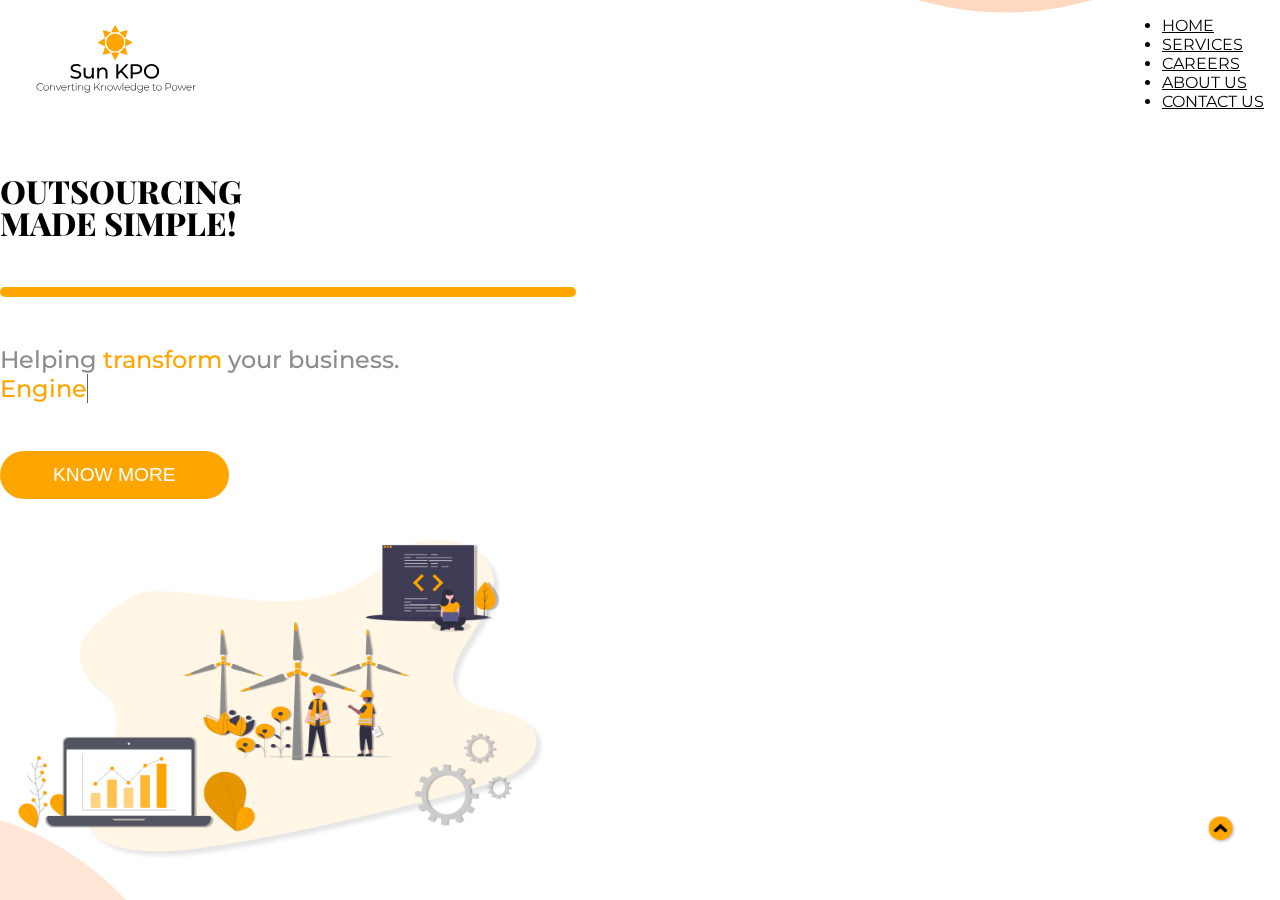
==== commit 184f381c: "FIxed the hamburger icon" ====
--- a/index.html
+++ b/index.html
@@ -19,8 +19,8 @@
     <link rel="stylesheet" href="./css/laptop.css">
     <link rel="stylesheet" href="./css/largeLaptop.css">
     <link rel="stylesheet" href="./css/scroll-index.css">
+    <link rel="stylesheet" href="./css/mobileNav.css">
     <link rel="stylesheet" href="./css/phone-small.css">
-    <link rel="stylesheet" href="./css/mobileNav.css">
     <!-- Favicon -->
     <link rel="icon" type="image/png" sizes="32x32" href="./favicon_io/android-chrome-192x192.png">
     <title>Sun KPO</title>
@@ -87,12 +87,8 @@
                     </nav>
                     <!-- PC Nav Bar End -->
                     <!-- Header Circle Start-->
-                    <div class="header-circle">
-                        <picture>
-                            <source srcset="/svgs/Header-circle-phone.svg" media="(max-width: 576px)">
-                            <source srcset="/svgs/Header-circle-tab.svg" media="(max-width: 1200px)">
-                            <img src="svgs/Header-circle-desktop.svg" alt="">
-                        </picture>
+                    <div class="header-circle">                            
+                        <img src="svgs/Header-circle-desktop.svg" alt="">
                     </div>
                     <!-- Header Circle End-->
                 </div>
--- a/css/utilities.css
+++ b/css/utilities.css
@@ -89,6 +89,7 @@
     z-index:-1;
     animation: fadeInDown;
     animation-duration: 1s;
+    /* background-color: bisque; */
 }
 /* Header Circle End */
 /*---------------------Section - Header End------------------------------------*/
--- a/css/mobileNav.css
+++ b/css/mobileNav.css
@@ -14,6 +14,8 @@
     animation: rotateIn;
     animation-duration: 1s;
     z-index: 50;
+    visibility: hidden;
+    /* background-color: lawngreen; */
 }
 
 /* Times Icon  */
--- a/css/phone-small.css
+++ b/css/phone-small.css
@@ -14,6 +14,9 @@
     /* Back to top button ene */
     /* Section - Header Start */
     /* Nav Bar Start */
+    #hamburger{
+        visibility: visible;
+    }
     section.header {
         height: 20vh;
         /* background-color: lightgoldenrodyellow; */
@@ -28,7 +31,7 @@
     }
     /* Targetting Logo */
     section.header .container .custom-nav-bar .logo {
-        transform: scale(0.6);
+        transform: scale(0.7);
         width: 100%;
         margin-left: -0.5rem;
         margin-top: 1rem
@@ -40,8 +43,8 @@
     /* Nav Bar End */
     /* Header Circle Start */
     section.header .container .header-circle {
-        right: -30px;
-        top: -50px;
+        right:-390px;
+        top:0px;
     }
     /* Header Circle End */
     /* Section - Header End */
